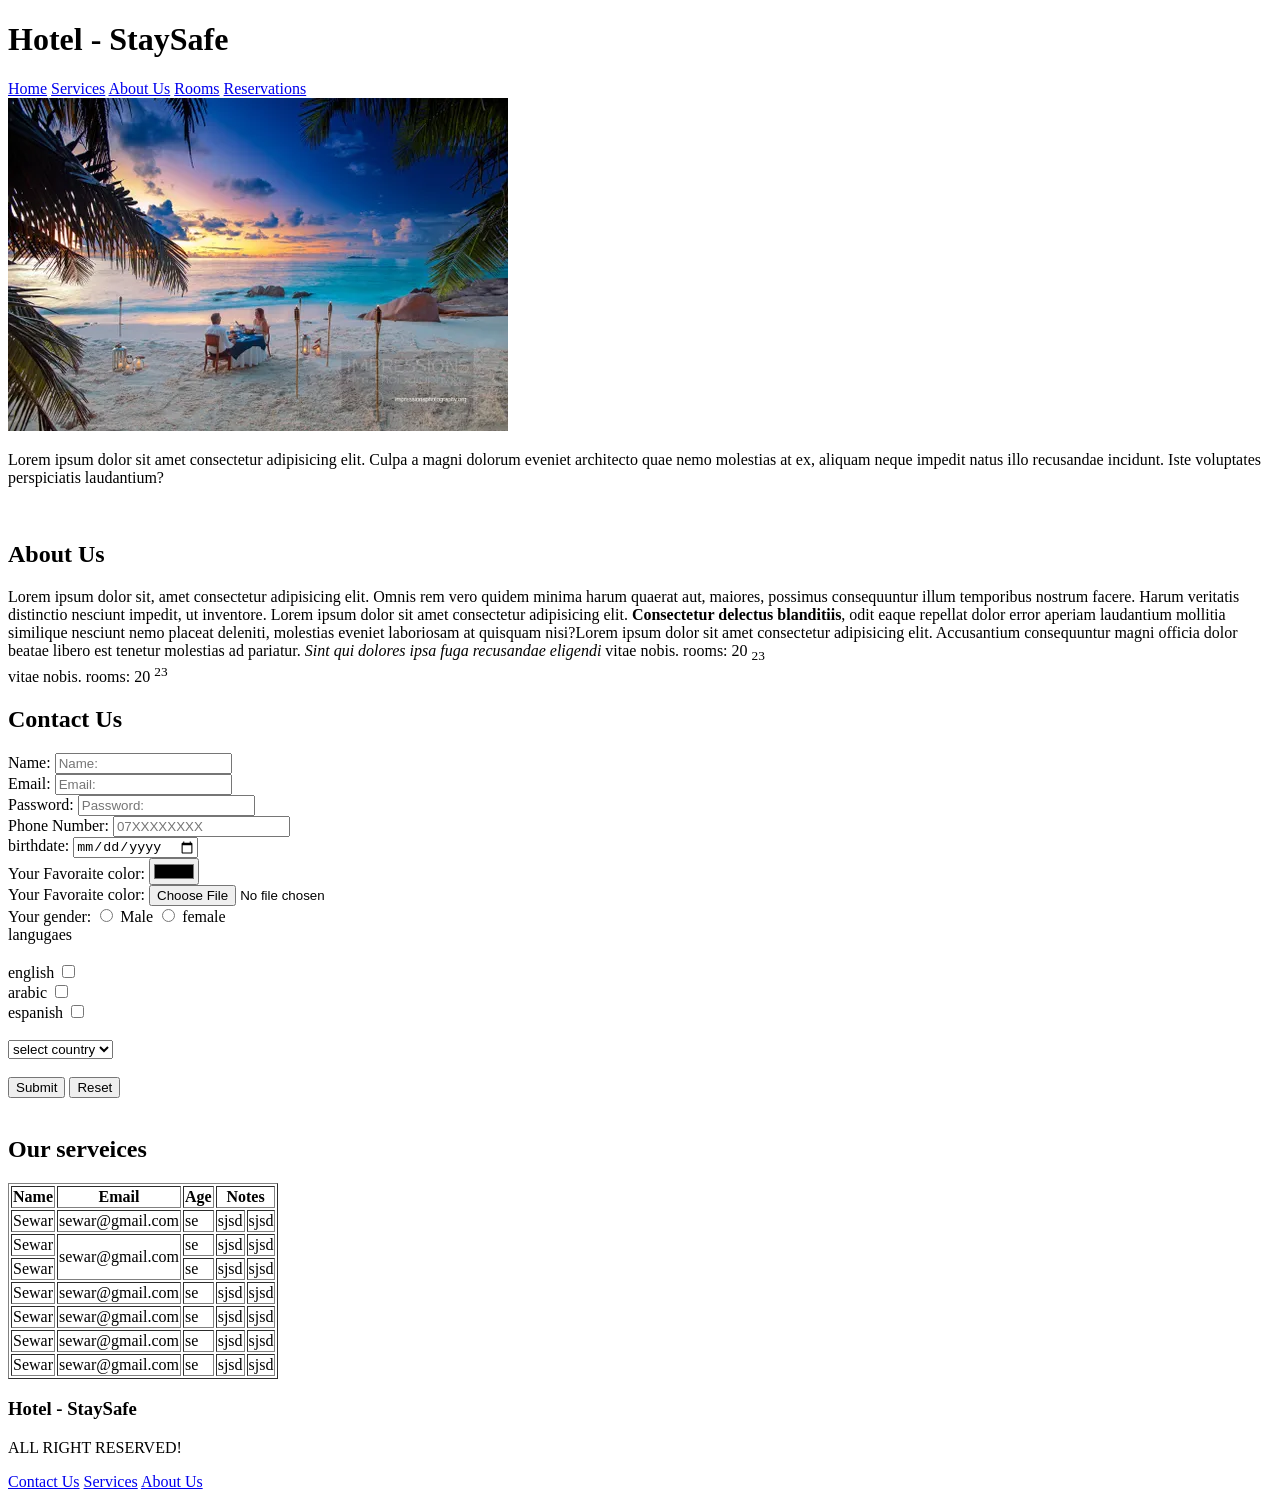
==== html/index.html @ 165a1b01 "Merge branch 'table' of https://github.com/Sewar77/WebFoundation2-Hotel" ====
<!-- open tag =>  -->
<!DOCTYPE html>
<!-- html 5 -->
<html lang="en">
  <head>
    <meta charset="UTF-8" />
    <meta name="viewport" content="width=device-width, initial-scale=1.0" />
    <meta name="author" content="sewar" />
    <meta name="descripiton" content="this is hotel" />
    <title>Hotel - StaySafe</title>
  </head>
  <body>
    <header>
      <h1>Hotel - StaySafe</h1>
      <div>
        <a href="#">Home</a>
        <a href="#">Services</a>
        <a href="#">About Us</a>
        <a href="#">Rooms</a>
        <a href="#">Reservations</a>
      </div>
    </header>
    <main>
      <section>
        <img src="../public/hero.jpg" alt="hero section" />
        <p>
          Lorem ipsum dolor sit amet consectetur adipisicing elit. Culpa a magni
          dolorum eveniet architecto quae nemo molestias at ex, aliquam neque
          impedit natus illo recusandae incidunt. Iste voluptates perspiciatis
          laudantium?
        </p>
        <br />
      </section>
      <section>
        <h1>About Us</h1>
        <p>
          Lorem ipsum dolor sit, amet consectetur adipisicing elit. Omnis rem
          vero quidem minima harum quaerat aut, maiores, possimus consequuntur
          illum temporibus nostrum facere. Harum veritatis distinctio nesciunt
          impedit, ut inventore. Lorem ipsum dolor sit amet consectetur
          adipisicing elit.<strong> Consectetur delectus blanditiis</strong>,
          odit eaque repellat dolor error aperiam laudantium mollitia similique
          nesciunt nemo placeat deleniti, molestias eveniet laboriosam at
          quisquam nisi?Lorem ipsum dolor sit amet consectetur adipisicing elit.
          Accusantium consequuntur magni officia dolor beatae libero est tenetur
          molestias ad pariatur.
          <em> Sint qui dolores ipsa fuga recusandae eligendi</em>
          vitae nobis. rooms: 20 <sub>23</sub> <br />
          vitae nobis. rooms: 20
          <sup>23</sup>
        </p>
      </section>
      <section>
        <h1>Contact Us</h1>
        <form>
          <label for="name">Name: </label>
          <input type="text" placeholder="Name:" id="name" />
          <br />
          <label for="email">Email: </label>
          <input type="email" placeholder="Email:" id="email" />
          <br />
          <label for="password">Password: </label>
          <input type="password" placeholder="Password:" id="password" />
          <br />
          <label for="phonenumber">Phone Number: </label>
          <input type="tel" placeholder="07XXXXXXXX" id="phonenumber" />
          <br />
          <label for="birthdate">birthdate: </label>
          <input type="date" id="birthdate" />
          <br />
          <label for="color">Your Favoraite color: </label>
          <input type="color" id="color" />
          <br />
          <label for="file">Your Favoraite color: </label>
          <input type="file" id="file" />
          <br />
          <label for="gender">Your gender: </label>
          <input type="radio" name="gender" id="male" value="male" />
          <label for="male">Male</label>
          <input type="radio" name="gender" id="female" value="female" />
          <label for="female">female</label>
          <br />
          <label for="languages">langugaes</label>
          <br />
          <br />
          <label for="english">english</label>
          <input id="english" name="langugaes" type="checkbox" />
          <br />
          <label for="arabic">arabic</label>
          <input id="arabic" name="langugaes" type="checkbox" />
          <br />
          <label for="espanish">espanish</label>
          <input id="espanish" name="langugaes" type="checkbox" />
          <br />
          <br />
          <select name="country" id="country">
            Country:
            <option selected value="">select country</option>
            <option value="jordan">Jordan</option>
            <option value="jordan">Lebanon</option>
            <option value="jordan">Egypt</option>
            <option value="jordan">Qatar</option>
            <option value="jordan">Palastine</option>
          </select>
          <br />
          <br />
          <button type="submit">Submit</button>
          <button type="reset">Reset</button>
        </form>
      </section>
      <br />
      <section>
        <h1>Our serveices</h1>
        <table border="1">
          <thead>
            <tr>
              <th>Name</th>
              <th>Email</th>
              <th>Age</th>
              <th colspan="2">Notes</th>
            </tr>
          </thead>
          <tbody>
            <tr>
              <td>Sewar</td>
              <td>sewar@gmail.com</td>
              <td>se</td>
              <td>sjsd</td>
              <td>sjsd</td>
            </tr>
            <tr>
              <td>Sewar</td>
              <td rowspan="2">sewar@gmail.com</td>
              <td>se</td>
              <td>sjsd</td>
              <td>sjsd</td>
            </tr>
            <tr>
              <td>Sewar</td>
              <!-- <td>sewar@gmail.com</td> -->
              <td>se</td>
              <td>sjsd</td>
              <td>sjsd</td>
            </tr>
            <tr>
              <td>Sewar</td>
              <td>sewar@gmail.com</td>
              <td>se</td>
              <td>sjsd</td>
              <td>sjsd</td>
            </tr>
            <tr>
              <td>Sewar</td>
              <td>sewar@gmail.com</td>
              <td>se</td>
              <td>sjsd</td>
              <td>sjsd</td>
            </tr>
            <tr>
              <td>Sewar</td>
              <td>sewar@gmail.com</td>
              <td>se</td>
              <td>sjsd</td>
              <td>sjsd</td>
            </tr>
            <tr>
              <td>Sewar</td>
              <td>sewar@gmail.com</td>
              <td>se</td>
              <td>sjsd</td>
              <td>sjsd</td>
            </tr>
          </tbody>
        </table>
      </section>
    </main>
    <footer>
      <h3>Hotel - StaySafe</h3>
      <p>ALL RIGHT RESERVED!</p>
      <div>
        <a href="#">Contact Us</a>
        <a href="#">Services</a>
        <a href="#">About Us</a>
      </div>
    </footer>
  </body>
</html>
<!-- close tag =>  -->

<!-- <open></close> -->
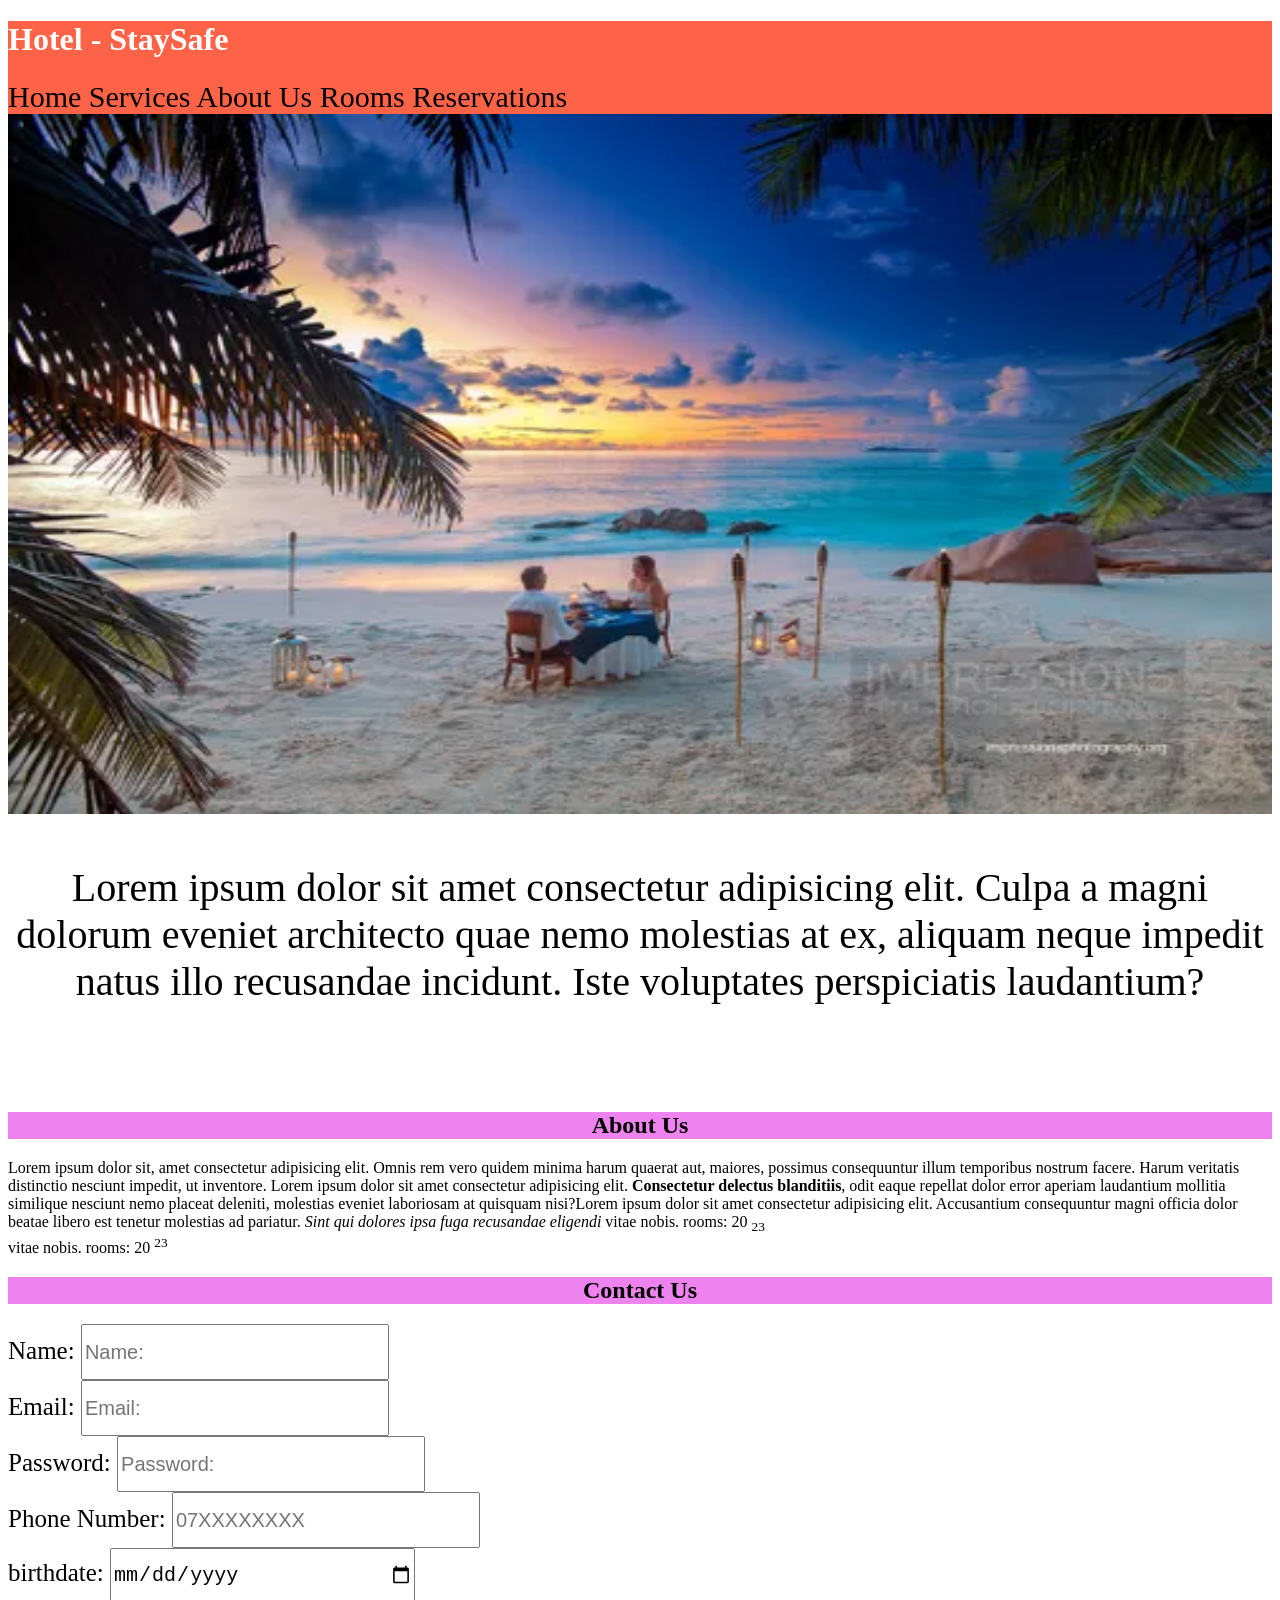
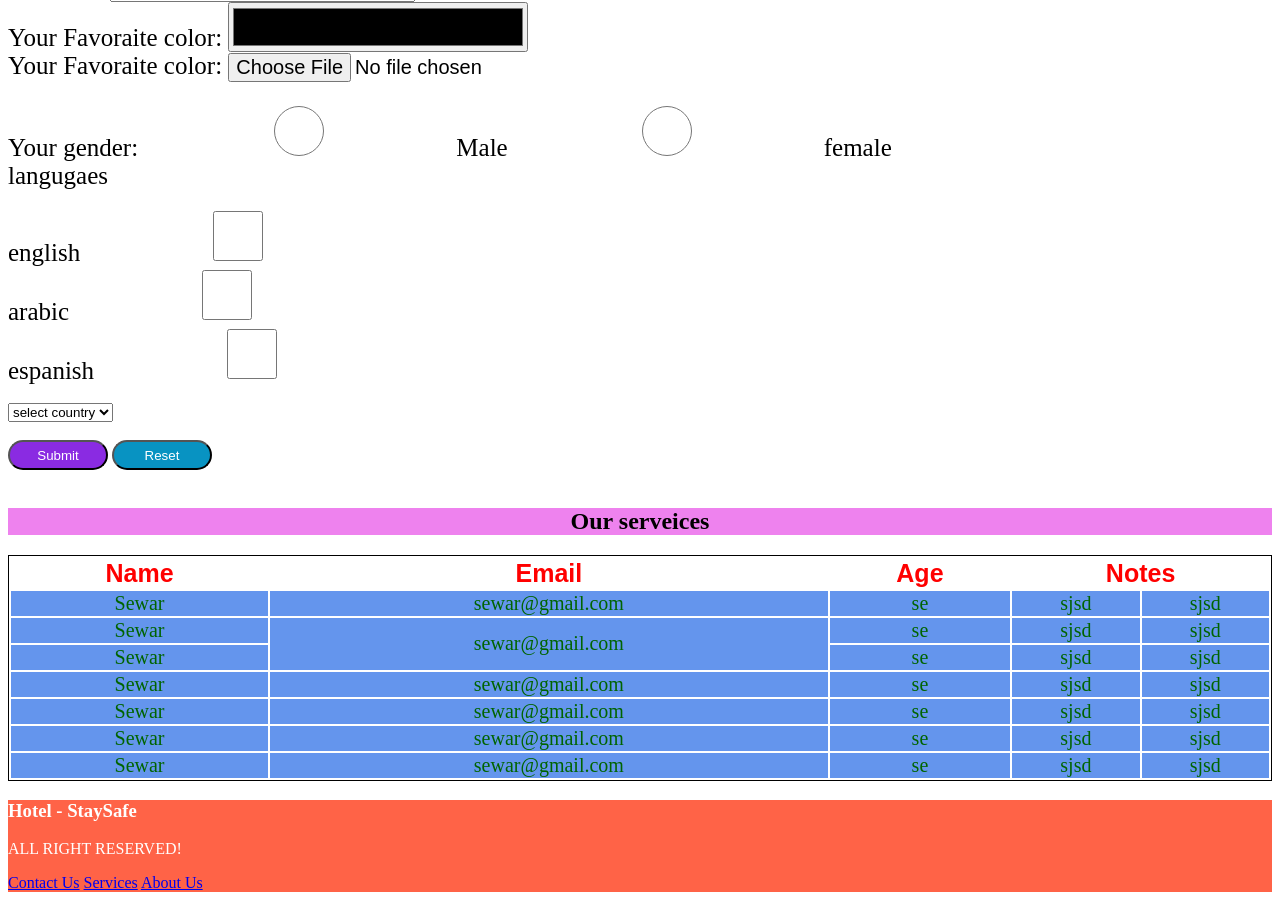
==== commit a7bf988c: "feat: update index.html with improved styling and add about, services, and rooms pages" ====
--- a/html/index.html
+++ b/html/index.html
@@ -10,19 +10,30 @@
     <title>Hotel - StaySafe</title>
   </head>
   <body>
-    <header>
+    <header style="background-color: tomato; color: white">
       <h1>Hotel - StaySafe</h1>
-      <div>
-        <a href="#">Home</a>
-        <a href="#">Services</a>
-        <a href="#">About Us</a>
-        <a href="#">Rooms</a>
-        <a href="#">Reservations</a>
-      </div>
+      <nav style="width: 100%; font-size: 30px">
+        <a style="text-decoration: none; color: black" href="#">Home</a>
+        <a style="text-decoration: none; color: black" href="services.html"
+          >Services</a
+        >
+        <a style="text-decoration: none; color: black" href="about.html"
+          >About Us</a
+        >
+        <a style="text-decoration: none; color: black" href="rooms.html"
+          >Rooms</a
+        >
+        <a style="text-decoration: none; color: black" href="#">Reservations</a>
+      </nav>
     </header>
     <main>
-      <section>
-        <img src="../public/hero.jpg" alt="hero section" />
+      <section style="text-align: center; font-size: 40px">
+        <img
+          width="100%"
+          height="700px"
+          src="../public/hero.jpg"
+          alt="hero section"
+        />
         <p>
           Lorem ipsum dolor sit amet consectetur adipisicing elit. Culpa a magni
           dolorum eveniet architecto quae nemo molestias at ex, aliquam neque
@@ -32,7 +43,7 @@
         <br />
       </section>
       <section>
-        <h1>About Us</h1>
+        <h1 style="text-align: center; background-color: violet">About Us</h1>
         <p>
           Lorem ipsum dolor sit, amet consectetur adipisicing elit. Omnis rem
           vero quidem minima harum quaerat aut, maiores, possimus consequuntur
@@ -51,46 +62,111 @@
         </p>
       </section>
       <section>
-        <h1>Contact Us</h1>
-        <form>
-          <label for="name">Name: </label>
-          <input type="text" placeholder="Name:" id="name" />
-          <br />
-          <label for="email">Email: </label>
-          <input type="email" placeholder="Email:" id="email" />
-          <br />
-          <label for="password">Password: </label>
-          <input type="password" placeholder="Password:" id="password" />
-          <br />
-          <label for="phonenumber">Phone Number: </label>
-          <input type="tel" placeholder="07XXXXXXXX" id="phonenumber" />
-          <br />
-          <label for="birthdate">birthdate: </label>
-          <input type="date" id="birthdate" />
-          <br />
-          <label for="color">Your Favoraite color: </label>
-          <input type="color" id="color" />
-          <br />
-          <label for="file">Your Favoraite color: </label>
-          <input type="file" id="file" />
-          <br />
-          <label for="gender">Your gender: </label>
-          <input type="radio" name="gender" id="male" value="male" />
-          <label for="male">Male</label>
-          <input type="radio" name="gender" id="female" value="female" />
-          <label for="female">female</label>
-          <br />
-          <label for="languages">langugaes</label>
-          <br />
-          <br />
-          <label for="english">english</label>
-          <input id="english" name="langugaes" type="checkbox" />
-          <br />
-          <label for="arabic">arabic</label>
-          <input id="arabic" name="langugaes" type="checkbox" />
-          <br />
-          <label for="espanish">espanish</label>
-          <input id="espanish" name="langugaes" type="checkbox" />
+        <h1 style="text-align: center; background-color: violet">Contact Us</h1>
+        <form style="width: 100%; height: fit-content">
+          <label style="font-size: 25px" for="name">Name: </label>
+          <input
+            style="width: 300px; height: 50px; font-size: 20px"
+            type="text"
+            placeholder="Name:"
+            id="name"
+          />
+          <br />
+          <label style="font-size: 25px" for="email">Email: </label>
+          <input
+            style="width: 300px; height: 50px; font-size: 20px"
+            type="email"
+            placeholder="Email:"
+            id="email"
+          />
+          <br />
+          <label style="font-size: 25px" for="password">Password: </label>
+          <input
+            style="width: 300px; height: 50px; font-size: 20px"
+            type="password"
+            placeholder="Password:"
+            id="password"
+          />
+          <br />
+          <label style="font-size: 25px" for="phonenumber"
+            >Phone Number:
+          </label>
+          <input
+            style="width: 300px; height: 50px; font-size: 20px"
+            type="tel"
+            placeholder="07XXXXXXXX"
+            id="phonenumber"
+          />
+          <br />
+          <label style="font-size: 25px" for="birthdate">birthdate: </label>
+          <input
+            style="width: 300px; height: 50px; font-size: 20px"
+            type="date"
+            id="birthdate"
+          />
+          <br />
+          <label style="font-size: 25px" for="color"
+            >Your Favoraite color:
+          </label>
+          <input
+            style="width: 300px; height: 50px; font-size: 20px"
+            type="color"
+            id="color"
+          />
+          <br />
+          <label style="font-size: 25px" for="file"
+            >Your Favoraite color:
+          </label>
+          <input
+            style="width: 300px; height: 50px; font-size: 20px"
+            type="file"
+            id="file"
+          />
+          <br />
+          <label style="font-size: 25px" for="gender">Your gender: </label>
+          <input
+            style="width: 300px; height: 50px; font-size: 20px"
+            type="radio"
+            name="gender"
+            id="male"
+            value="male"
+          />
+          <label style="font-size: 25px" for="male">Male</label>
+          <input
+            style="width: 300px; height: 50px; font-size: 20px"
+            type="radio"
+            name="gender"
+            id="female"
+            value="female"
+          />
+          <label style="font-size: 25px" for="female">female</label>
+          <br />
+          <label style="font-size: 25px" for="languages">langugaes</label>
+          <br />
+          <br />
+          <label style="font-size: 25px" for="english">english</label>
+          <input
+            style="width: 300px; height: 50px; font-size: 20px"
+            id="english"
+            name="langugaes"
+            type="checkbox"
+          />
+          <br />
+          <label style="font-size: 25px" for="arabic">arabic</label>
+          <input
+            style="width: 300px; height: 50px; font-size: 20px"
+            id="arabic"
+            name="langugaes"
+            type="checkbox"
+          />
+          <br />
+          <label style="font-size: 25px" for="espanish">espanish</label>
+          <input
+            style="width: 300px; height: 50px; font-size: 20px"
+            id="espanish"
+            name="langugaes"
+            type="checkbox"
+          />
           <br />
           <br />
           <select name="country" id="country">
@@ -104,15 +180,48 @@
           </select>
           <br />
           <br />
-          <button type="submit">Submit</button>
-          <button type="reset">Reset</button>
+          <button
+            style="
+              width: 100px;
+              height: 30px;
+              background-color: blueviolet;
+              color: white;
+              border-radius: 30px;
+            "
+            type="submit"
+          >
+            Submit
+          </button>
+          <button
+            style="
+              width: 100px;
+              height: 30px;
+              background-color: rgb(8, 147, 194);
+              color: white;
+              border-radius: 30px;
+            "
+            type="reset"
+          >
+            Reset
+          </button>
         </form>
       </section>
       <br />
       <section>
-        <h1>Our serveices</h1>
-        <table border="1">
-          <thead>
+        <h1 style="text-align: center; background-color: violet">
+          Our serveices
+        </h1>
+        <table style="width: 100%; border: 1px solid black">
+          <thead
+            style="
+              border: 1px solid black;
+              color: red;
+              font-size: 25px;
+              font-family: 'Trebuchet MS', 'Lucida Sans Unicode',
+                'Lucida Grande', 'Lucida Sans', Arial, sans-serif;
+              font-weight: bolder;
+            "
+          >
             <tr>
               <th>Name</th>
               <th>Email</th>
@@ -120,7 +229,15 @@
               <th colspan="2">Notes</th>
             </tr>
           </thead>
-          <tbody>
+          <tbody
+            style="
+              text-align: center;
+              color: darkgreen;
+              font-size: 20px;
+              background-color: cornflowerblue;
+              border: 1px solid brown;
+            "
+          >
             <tr>
               <td>Sewar</td>
               <td>sewar@gmail.com</td>
@@ -174,7 +291,7 @@
         </table>
       </section>
     </main>
-    <footer>
+    <footer style="background-color: tomato; color: white">
       <h3>Hotel - StaySafe</h3>
       <p>ALL RIGHT RESERVED!</p>
       <div>
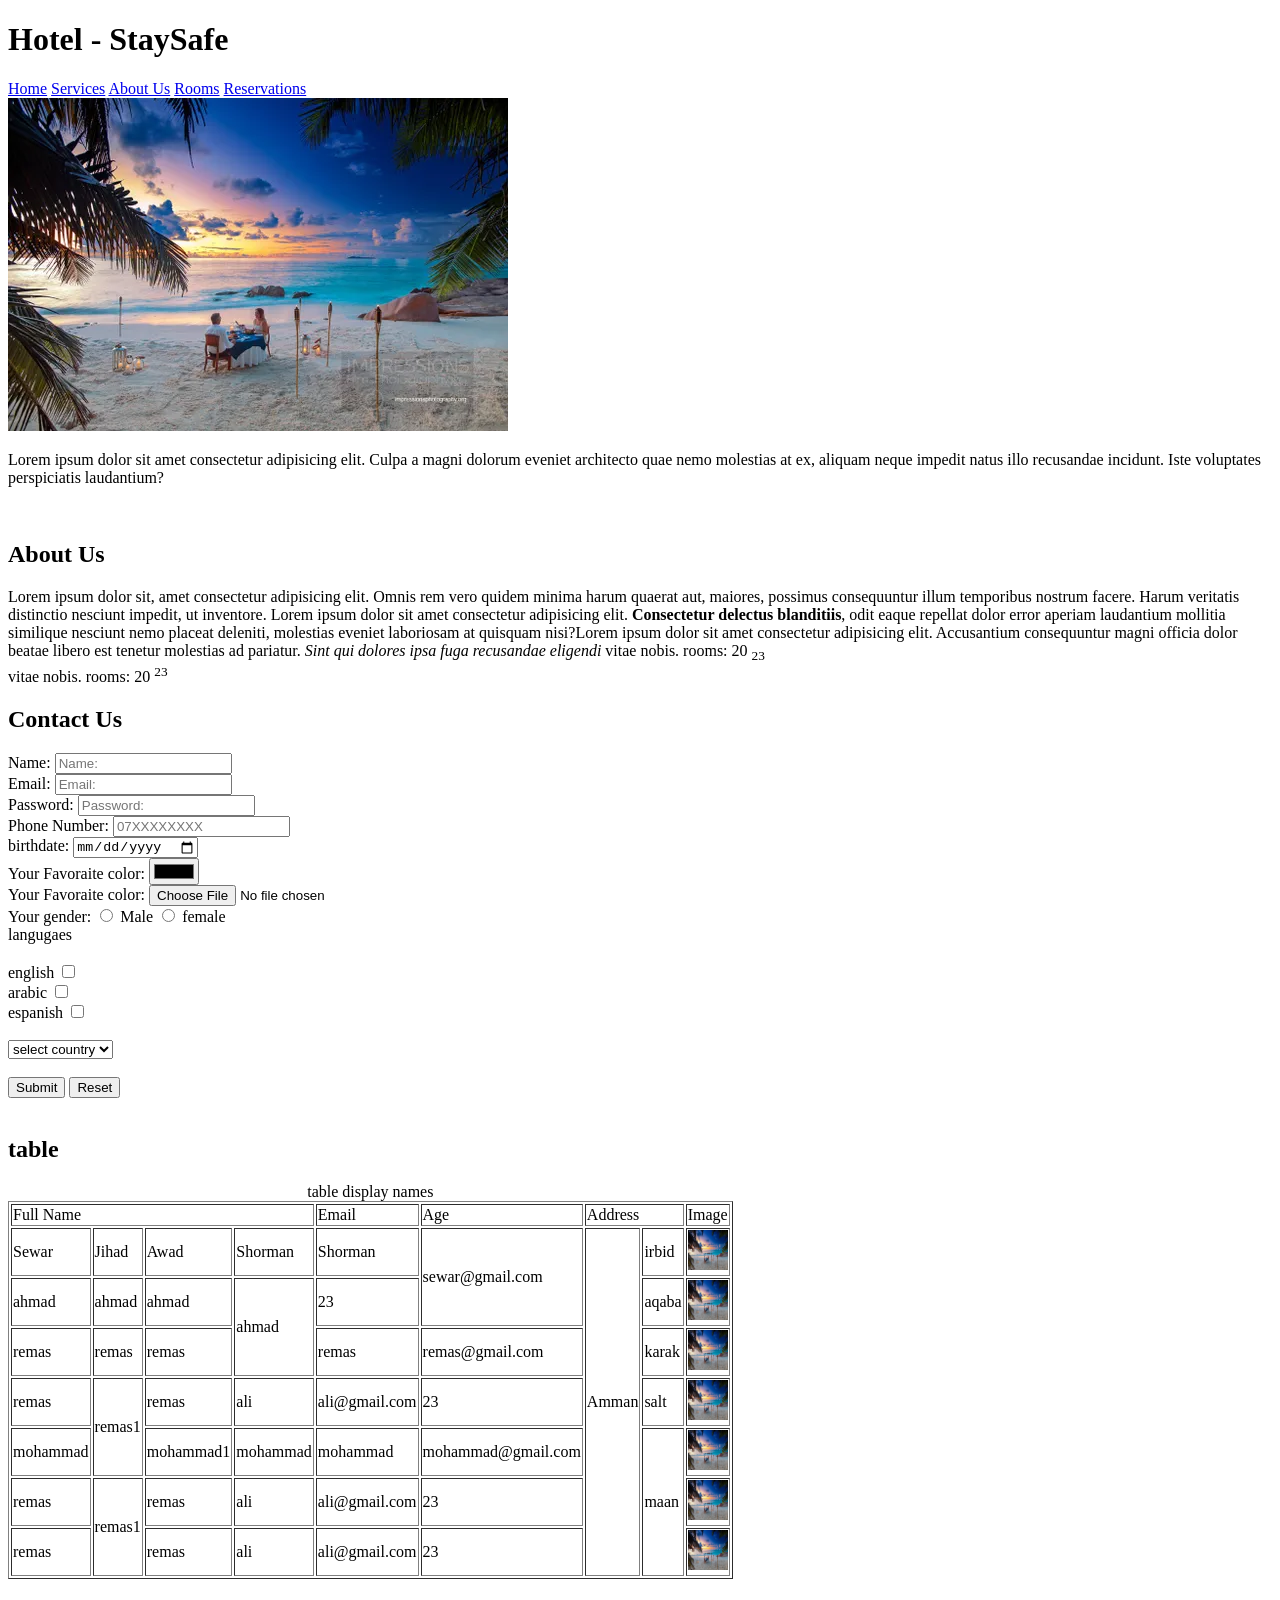
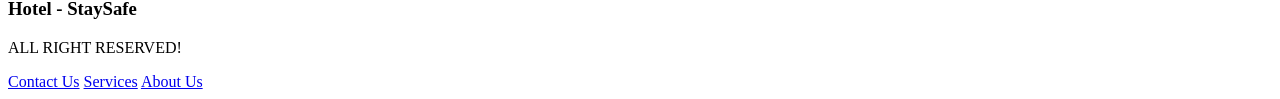
==== commit 06a92465: "create table and row span and column span" ====
--- a/html/index.html
+++ b/html/index.html
@@ -10,30 +10,19 @@
     <title>Hotel - StaySafe</title>
   </head>
   <body>
-    <header style="background-color: tomato; color: white">
+    <header>
       <h1>Hotel - StaySafe</h1>
-      <nav style="width: 100%; font-size: 30px">
-        <a style="text-decoration: none; color: black" href="#">Home</a>
-        <a style="text-decoration: none; color: black" href="services.html"
-          >Services</a
-        >
-        <a style="text-decoration: none; color: black" href="about.html"
-          >About Us</a
-        >
-        <a style="text-decoration: none; color: black" href="rooms.html"
-          >Rooms</a
-        >
-        <a style="text-decoration: none; color: black" href="#">Reservations</a>
-      </nav>
+      <div>
+        <a href="#">Home</a>
+        <a href="#">Services</a>
+        <a href="#">About Us</a>
+        <a href="#">Rooms</a>
+        <a href="#">Reservations</a>
+      </div>
     </header>
     <main>
-      <section style="text-align: center; font-size: 40px">
-        <img
-          width="100%"
-          height="700px"
-          src="../public/hero.jpg"
-          alt="hero section"
-        />
+      <section>
+        <img src="../public/hero.jpg" alt="hero section" />
         <p>
           Lorem ipsum dolor sit amet consectetur adipisicing elit. Culpa a magni
           dolorum eveniet architecto quae nemo molestias at ex, aliquam neque
@@ -43,7 +32,7 @@
         <br />
       </section>
       <section>
-        <h1 style="text-align: center; background-color: violet">About Us</h1>
+        <h1>About Us</h1>
         <p>
           Lorem ipsum dolor sit, amet consectetur adipisicing elit. Omnis rem
           vero quidem minima harum quaerat aut, maiores, possimus consequuntur
@@ -62,111 +51,46 @@
         </p>
       </section>
       <section>
-        <h1 style="text-align: center; background-color: violet">Contact Us</h1>
-        <form style="width: 100%; height: fit-content">
-          <label style="font-size: 25px" for="name">Name: </label>
-          <input
-            style="width: 300px; height: 50px; font-size: 20px"
-            type="text"
-            placeholder="Name:"
-            id="name"
-          />
-          <br />
-          <label style="font-size: 25px" for="email">Email: </label>
-          <input
-            style="width: 300px; height: 50px; font-size: 20px"
-            type="email"
-            placeholder="Email:"
-            id="email"
-          />
-          <br />
-          <label style="font-size: 25px" for="password">Password: </label>
-          <input
-            style="width: 300px; height: 50px; font-size: 20px"
-            type="password"
-            placeholder="Password:"
-            id="password"
-          />
-          <br />
-          <label style="font-size: 25px" for="phonenumber"
-            >Phone Number:
-          </label>
-          <input
-            style="width: 300px; height: 50px; font-size: 20px"
-            type="tel"
-            placeholder="07XXXXXXXX"
-            id="phonenumber"
-          />
-          <br />
-          <label style="font-size: 25px" for="birthdate">birthdate: </label>
-          <input
-            style="width: 300px; height: 50px; font-size: 20px"
-            type="date"
-            id="birthdate"
-          />
-          <br />
-          <label style="font-size: 25px" for="color"
-            >Your Favoraite color:
-          </label>
-          <input
-            style="width: 300px; height: 50px; font-size: 20px"
-            type="color"
-            id="color"
-          />
-          <br />
-          <label style="font-size: 25px" for="file"
-            >Your Favoraite color:
-          </label>
-          <input
-            style="width: 300px; height: 50px; font-size: 20px"
-            type="file"
-            id="file"
-          />
-          <br />
-          <label style="font-size: 25px" for="gender">Your gender: </label>
-          <input
-            style="width: 300px; height: 50px; font-size: 20px"
-            type="radio"
-            name="gender"
-            id="male"
-            value="male"
-          />
-          <label style="font-size: 25px" for="male">Male</label>
-          <input
-            style="width: 300px; height: 50px; font-size: 20px"
-            type="radio"
-            name="gender"
-            id="female"
-            value="female"
-          />
-          <label style="font-size: 25px" for="female">female</label>
-          <br />
-          <label style="font-size: 25px" for="languages">langugaes</label>
-          <br />
-          <br />
-          <label style="font-size: 25px" for="english">english</label>
-          <input
-            style="width: 300px; height: 50px; font-size: 20px"
-            id="english"
-            name="langugaes"
-            type="checkbox"
-          />
-          <br />
-          <label style="font-size: 25px" for="arabic">arabic</label>
-          <input
-            style="width: 300px; height: 50px; font-size: 20px"
-            id="arabic"
-            name="langugaes"
-            type="checkbox"
-          />
-          <br />
-          <label style="font-size: 25px" for="espanish">espanish</label>
-          <input
-            style="width: 300px; height: 50px; font-size: 20px"
-            id="espanish"
-            name="langugaes"
-            type="checkbox"
-          />
+        <h1>Contact Us</h1>
+        <form>
+          <label for="name">Name: </label>
+          <input type="text" placeholder="Name:" id="name" />
+          <br />
+          <label for="email">Email: </label>
+          <input type="email" placeholder="Email:" id="email" />
+          <br />
+          <label for="password">Password: </label>
+          <input type="password" placeholder="Password:" id="password" />
+          <br />
+          <label for="phonenumber">Phone Number: </label>
+          <input type="tel" placeholder="07XXXXXXXX" id="phonenumber" />
+          <br />
+          <label for="birthdate">birthdate: </label>
+          <input type="date" id="birthdate" />
+          <br />
+          <label for="color">Your Favoraite color: </label>
+          <input type="color" id="color" />
+          <br />
+          <label for="file">Your Favoraite color: </label>
+          <input type="file" id="file" />
+          <br />
+          <label for="gender">Your gender: </label>
+          <input type="radio" name="gender" id="male" value="male" />
+          <label for="male">Male</label>
+          <input type="radio" name="gender" id="female" value="female" />
+          <label for="female">female</label>
+          <br />
+          <label for="languages">langugaes</label>
+          <br />
+          <br />
+          <label for="english">english</label>
+          <input id="english" name="langugaes" type="checkbox" />
+          <br />
+          <label for="arabic">arabic</label>
+          <input id="arabic" name="langugaes" type="checkbox" />
+          <br />
+          <label for="espanish">espanish</label>
+          <input id="espanish" name="langugaes" type="checkbox" />
           <br />
           <br />
           <select name="country" id="country">
@@ -180,118 +104,146 @@
           </select>
           <br />
           <br />
-          <button
-            style="
-              width: 100px;
-              height: 30px;
-              background-color: blueviolet;
-              color: white;
-              border-radius: 30px;
-            "
-            type="submit"
-          >
-            Submit
-          </button>
-          <button
-            style="
-              width: 100px;
-              height: 30px;
-              background-color: rgb(8, 147, 194);
-              color: white;
-              border-radius: 30px;
-            "
-            type="reset"
-          >
-            Reset
-          </button>
+          <button type="submit">Submit</button>
+          <button type="reset">Reset</button>
         </form>
       </section>
       <br />
       <section>
-        <h1 style="text-align: center; background-color: violet">
-          Our serveices
-        </h1>
-        <table style="width: 100%; border: 1px solid black">
-          <thead
-            style="
-              border: 1px solid black;
-              color: red;
-              font-size: 25px;
-              font-family: 'Trebuchet MS', 'Lucida Sans Unicode',
-                'Lucida Grande', 'Lucida Sans', Arial, sans-serif;
-              font-weight: bolder;
-            "
-          >
-            <tr>
-              <th>Name</th>
-              <th>Email</th>
-              <th>Age</th>
-              <th colspan="2">Notes</th>
+        <h1>table</h1>
+        <table border="1">
+          <caption>
+            table display names
+          </caption>
+          <thead>
+            <tr>
+              <td colspan="4">Full Name</td>
+              <td>Email</td>
+              <td>Age</td>
+              <td colspan="2">Address</td>
+              <td>Image</td>
             </tr>
           </thead>
-          <tbody
-            style="
-              text-align: center;
-              color: darkgreen;
-              font-size: 20px;
-              background-color: cornflowerblue;
-              border: 1px solid brown;
-            "
-          >
+          <tbody>
             <tr>
               <td>Sewar</td>
-              <td>sewar@gmail.com</td>
-              <td>se</td>
-              <td>sjsd</td>
-              <td>sjsd</td>
-            </tr>
-            <tr>
-              <td>Sewar</td>
+              <td>Jihad</td>
+              <td>Awad</td>
+              <td>Shorman</td>
+              <td>Shorman</td>
               <td rowspan="2">sewar@gmail.com</td>
-              <td>se</td>
-              <td>sjsd</td>
-              <td>sjsd</td>
-            </tr>
-            <tr>
-              <td>Sewar</td>
-              <!-- <td>sewar@gmail.com</td> -->
-              <td>se</td>
-              <td>sjsd</td>
-              <td>sjsd</td>
-            </tr>
-            <tr>
-              <td>Sewar</td>
-              <td>sewar@gmail.com</td>
-              <td>se</td>
-              <td>sjsd</td>
-              <td>sjsd</td>
-            </tr>
-            <tr>
-              <td>Sewar</td>
-              <td>sewar@gmail.com</td>
-              <td>se</td>
-              <td>sjsd</td>
-              <td>sjsd</td>
-            </tr>
-            <tr>
-              <td>Sewar</td>
-              <td>sewar@gmail.com</td>
-              <td>se</td>
-              <td>sjsd</td>
-              <td>sjsd</td>
-            </tr>
-            <tr>
-              <td>Sewar</td>
-              <td>sewar@gmail.com</td>
-              <td>se</td>
-              <td>sjsd</td>
-              <td>sjsd</td>
+              <td rowspan="7">Amman</td>
+              <td>irbid</td>
+              <td>
+                <img
+                  width="40px"
+                  height="40px"
+                  src="../public/hero.jpg"
+                  alt=""
+                />
+              </td>
+            </tr>
+            <tr>
+              <td>ahmad</td>
+              <td>ahmad</td>
+              <td>ahmad</td>
+              <td rowspan="2">ahmad</td>
+              <td>23</td>
+              <td>aqaba</td>
+              <td>
+                <img
+                  width="40px"
+                  height="40px"
+                  src="../public/hero.jpg"
+                  alt=""
+                />
+              </td>
+            </tr>
+            <tr>
+              <td>remas</td>
+              <td>remas</td>
+              <td>remas</td>
+              <td>remas</td>
+              <td>remas@gmail.com</td>
+              <td>karak</td>
+              <td>
+                <img
+                  width="40px"
+                  height="40px"
+                  src="../public/hero.jpg"
+                  alt=""
+                />
+              </td>
+            </tr>
+            <tr>
+              <td>remas</td>
+              <td rowspan="2">remas1</td>
+              <td>remas</td>
+              <td>ali</td>
+              <td>ali@gmail.com</td>
+              <td>23</td>
+              <td>salt</td>
+              <td>
+                <img
+                  width="40px"
+                  height="40px"
+                  src="../public/hero.jpg"
+                  alt=""
+                />
+              </td>
+            </tr>
+            <tr>
+              <td>mohammad</td>
+              <td>mohammad1</td>
+              <td>mohammad</td>
+              <td>mohammad</td>
+              <td>mohammad@gmail.com</td>
+              <td rowspan="3">maan</td>
+              <td>
+                <img
+                  width="40px"
+                  height="40px"
+                  src="../public/hero.jpg"
+                  alt=""
+                />
+              </td>
+            </tr>
+            <tr>
+              <td>remas</td>
+              <td rowspan="2">remas1</td>
+              <td>remas</td>
+              <td>ali</td>
+              <td>ali@gmail.com</td>
+              <td>23</td>
+              <td>
+                <img
+                  width="40px"
+                  height="40px"
+                  src="../public/hero.jpg"
+                  alt=""
+                />
+              </td>
+            </tr>
+            <tr>
+              <td>remas</td>
+              <td>remas</td>
+              <td>ali</td>
+              <td>ali@gmail.com</td>
+              <td>23</td>
+              <td>
+                <img
+                  width="40px"
+                  height="40px"
+                  src="../public/hero.jpg"
+                  alt=""
+                />
+              </td>
             </tr>
           </tbody>
         </table>
       </section>
     </main>
-    <footer style="background-color: tomato; color: white">
+    <footer>
       <h3>Hotel - StaySafe</h3>
       <p>ALL RIGHT RESERVED!</p>
       <div>
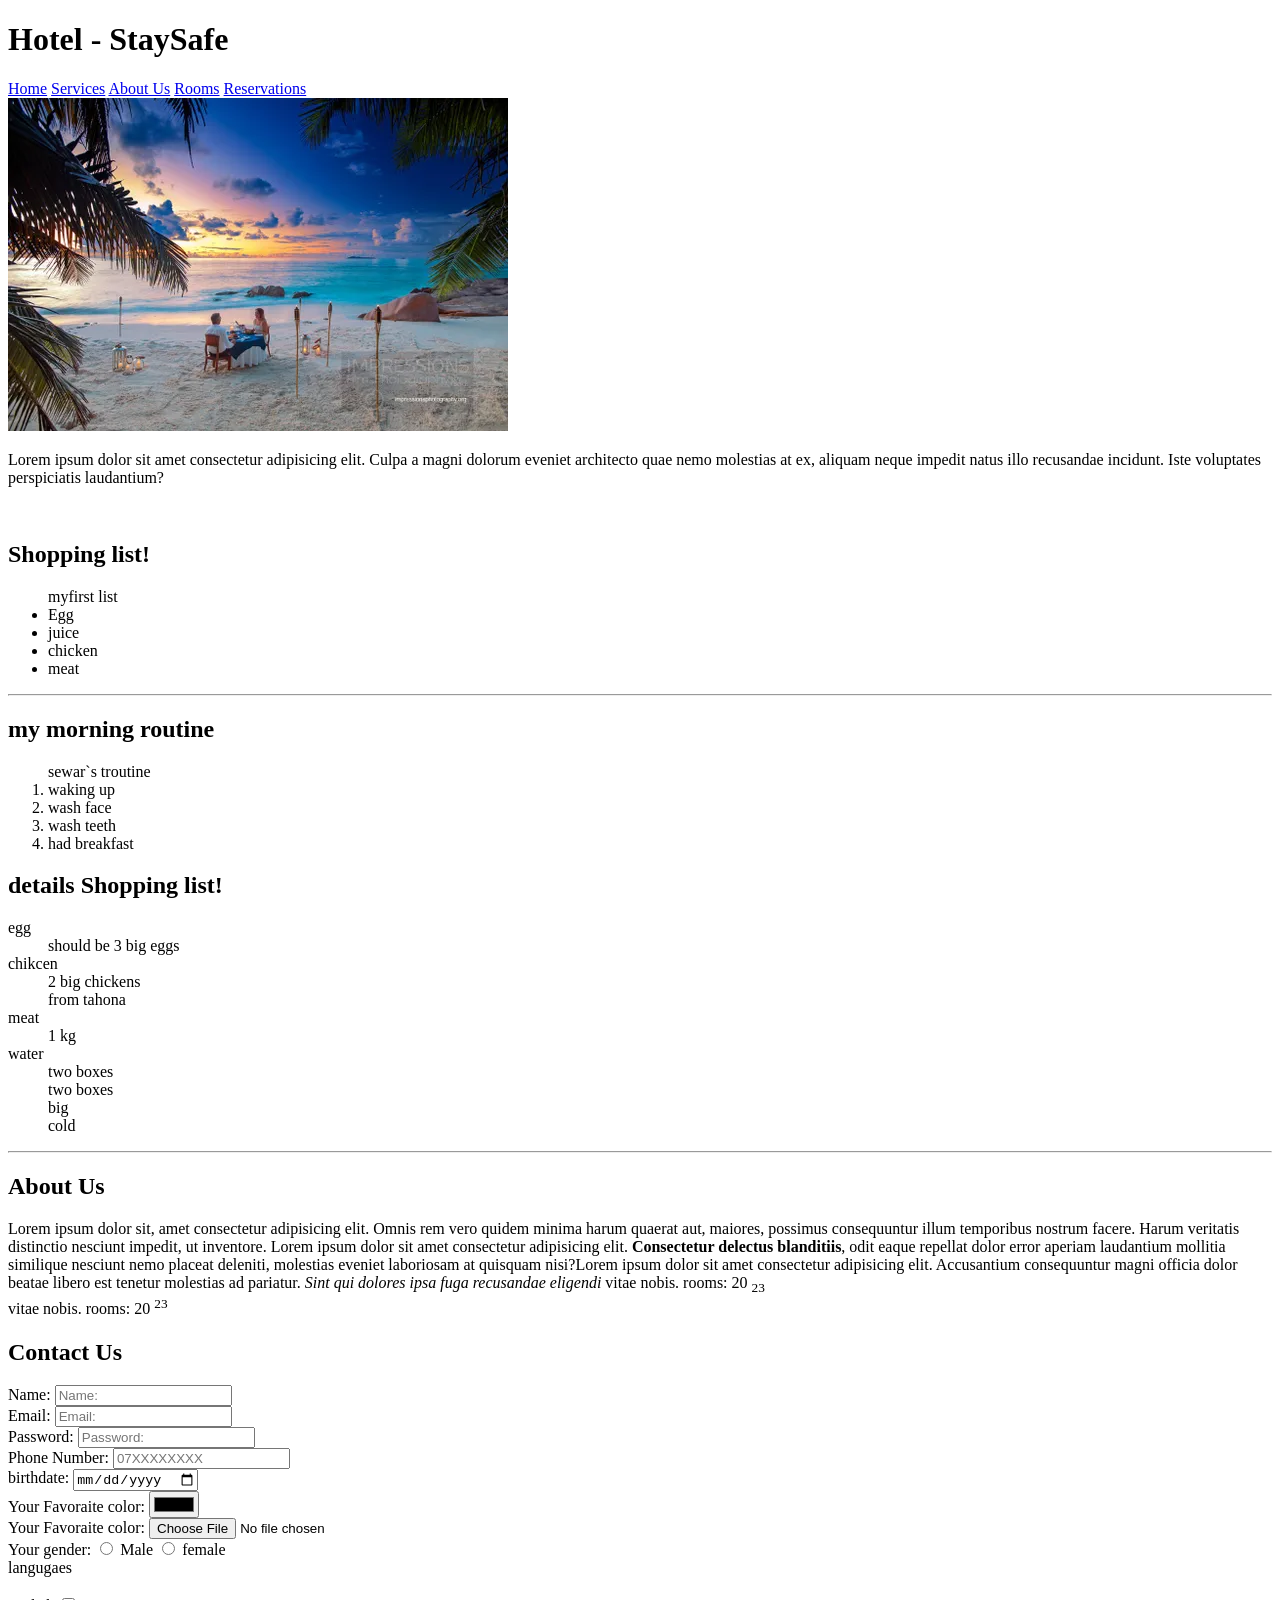
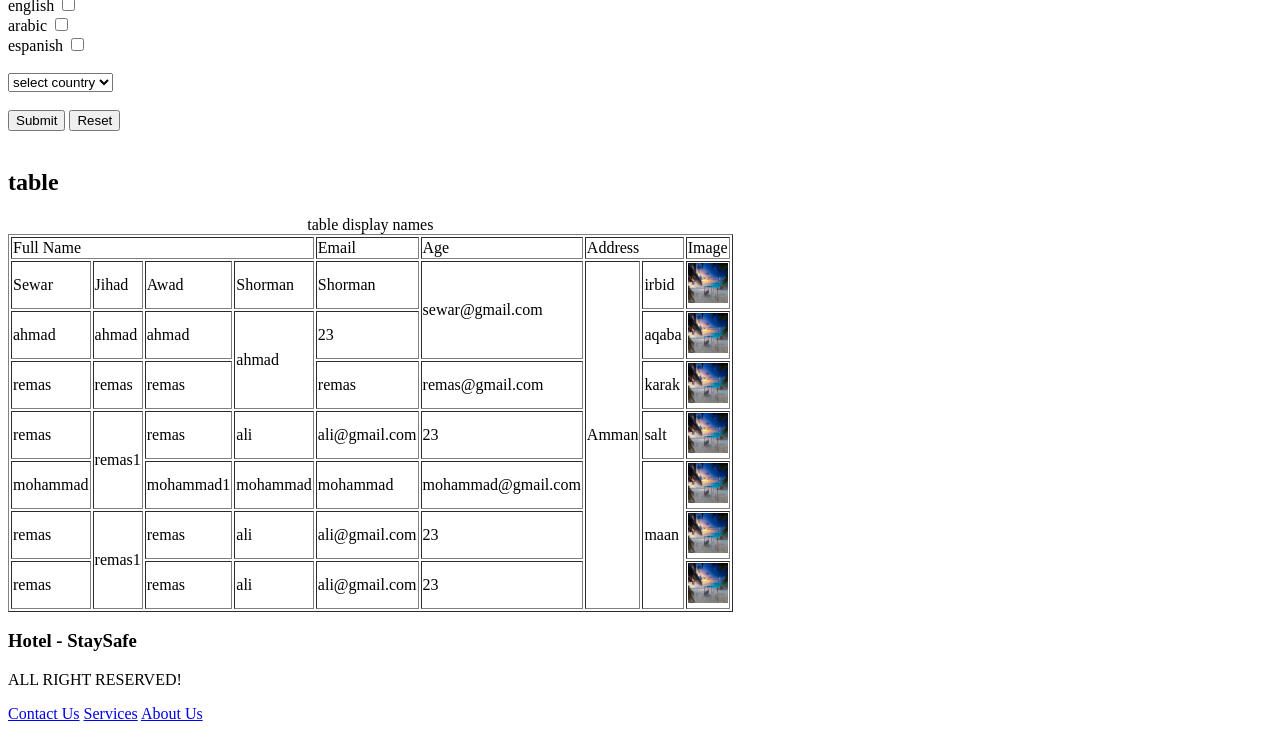
==== commit 82797aaf: "create three types of list" ====
--- a/html/index.html
+++ b/html/index.html
@@ -32,6 +32,45 @@
         <br />
       </section>
       <section>
+        <!-- two types of list! -->
+        <!-- unOrdered list -->
+        <!-- ordered list -->
+        <!-- detailes list -->
+        <h1>Shopping list!</h1>
+        <ul>
+          myfirst list
+          <li>Egg</li>
+          <li>juice</li>
+          <li>chicken</li>
+          <li>meat</li>
+        </ul>
+        <hr />
+        <h1>my morning routine</h1>
+        <ol>
+          sewar`s troutine
+          <li>waking up</li>
+          <li>wash face</li>
+          <li>wash teeth</li>
+          <li>had breakfast</li>
+        </ol>
+        <h1>details Shopping list!</h1>
+        <dl>
+          <dt>egg</dt>
+          <dd>should be 3 big eggs</dd>
+          <dt>chikcen</dt>
+          <dd>2 big chickens</dd>
+          <dd>from tahona</dd>
+          <dt>meat</dt>
+          <dd>1 kg</dd>
+          <dt>water</dt>
+          <dd>two boxes</dd>
+          <dd>two boxes</dd>
+          <dd>big</dd>
+          <dd>cold</dd>
+        </dl>
+        <hr />
+      </section>
+      <section>
         <h1>About Us</h1>
         <p>
           Lorem ipsum dolor sit, amet consectetur adipisicing elit. Omnis rem
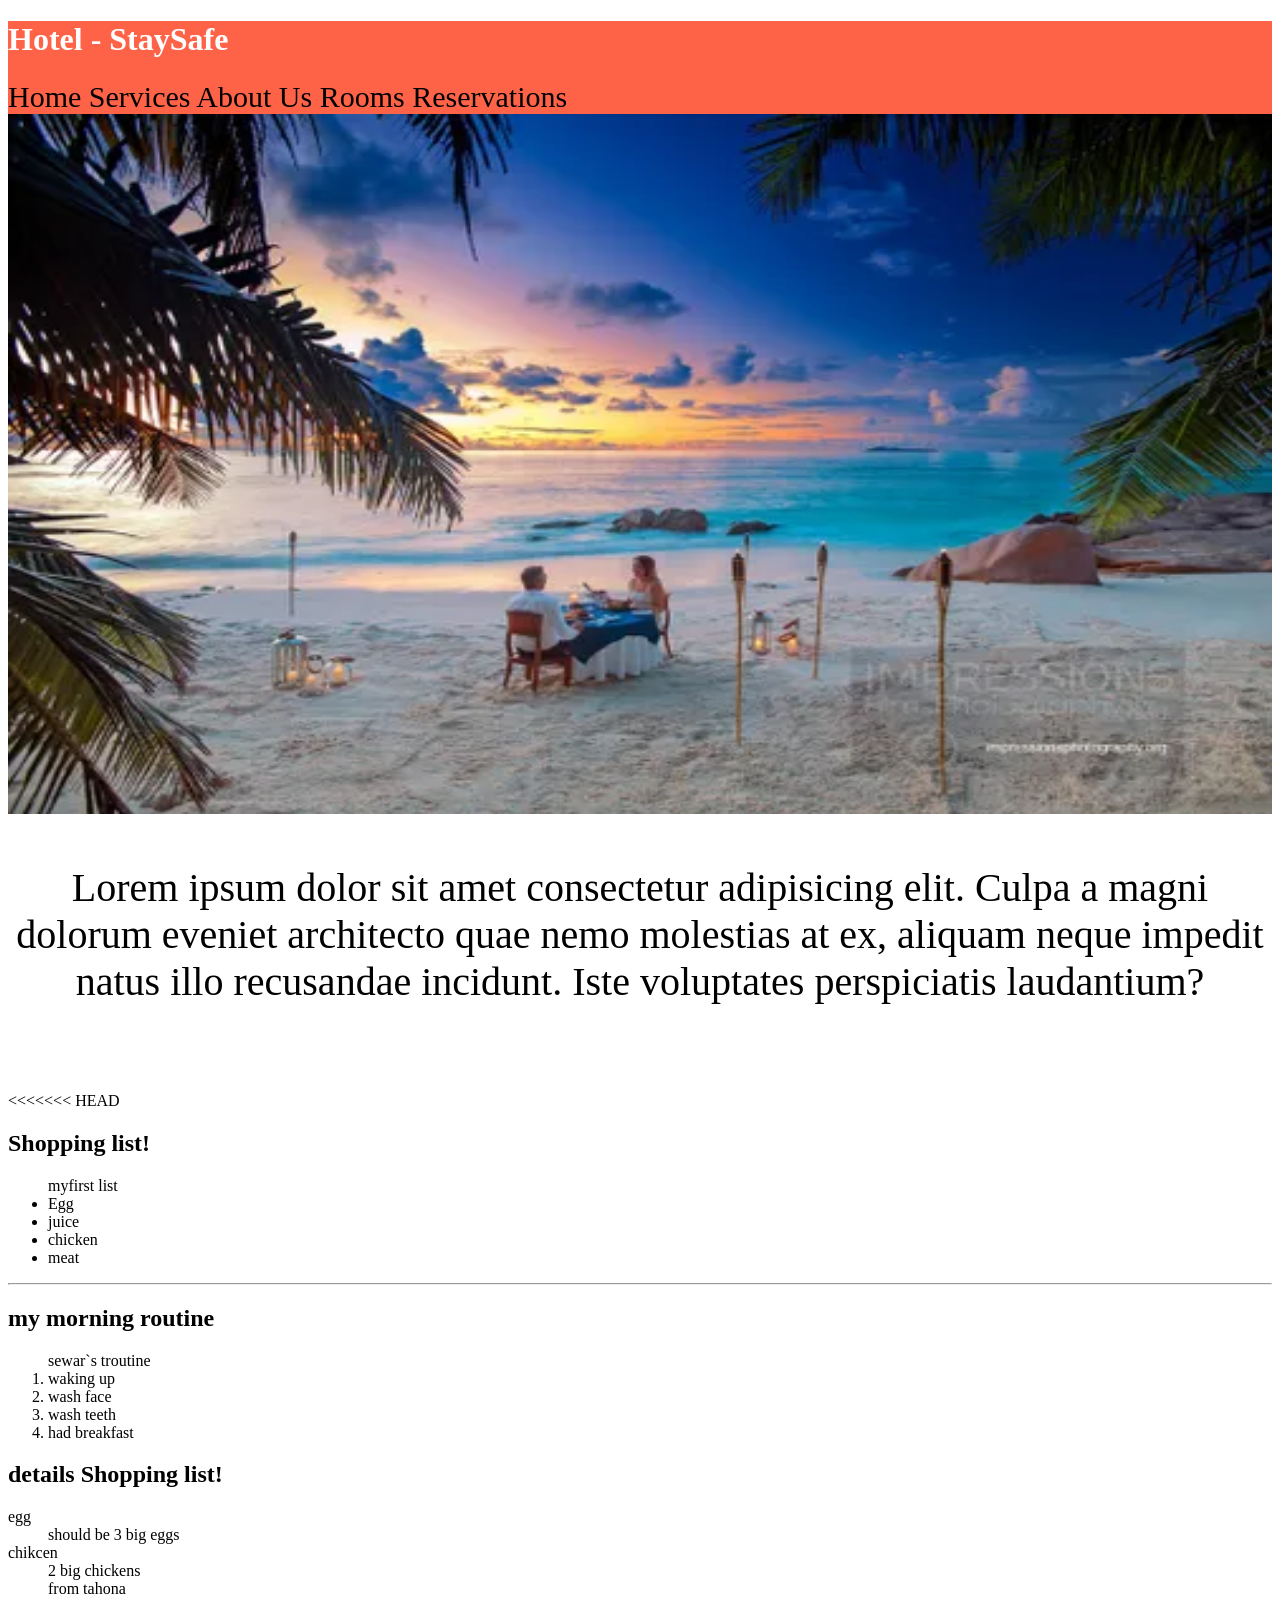
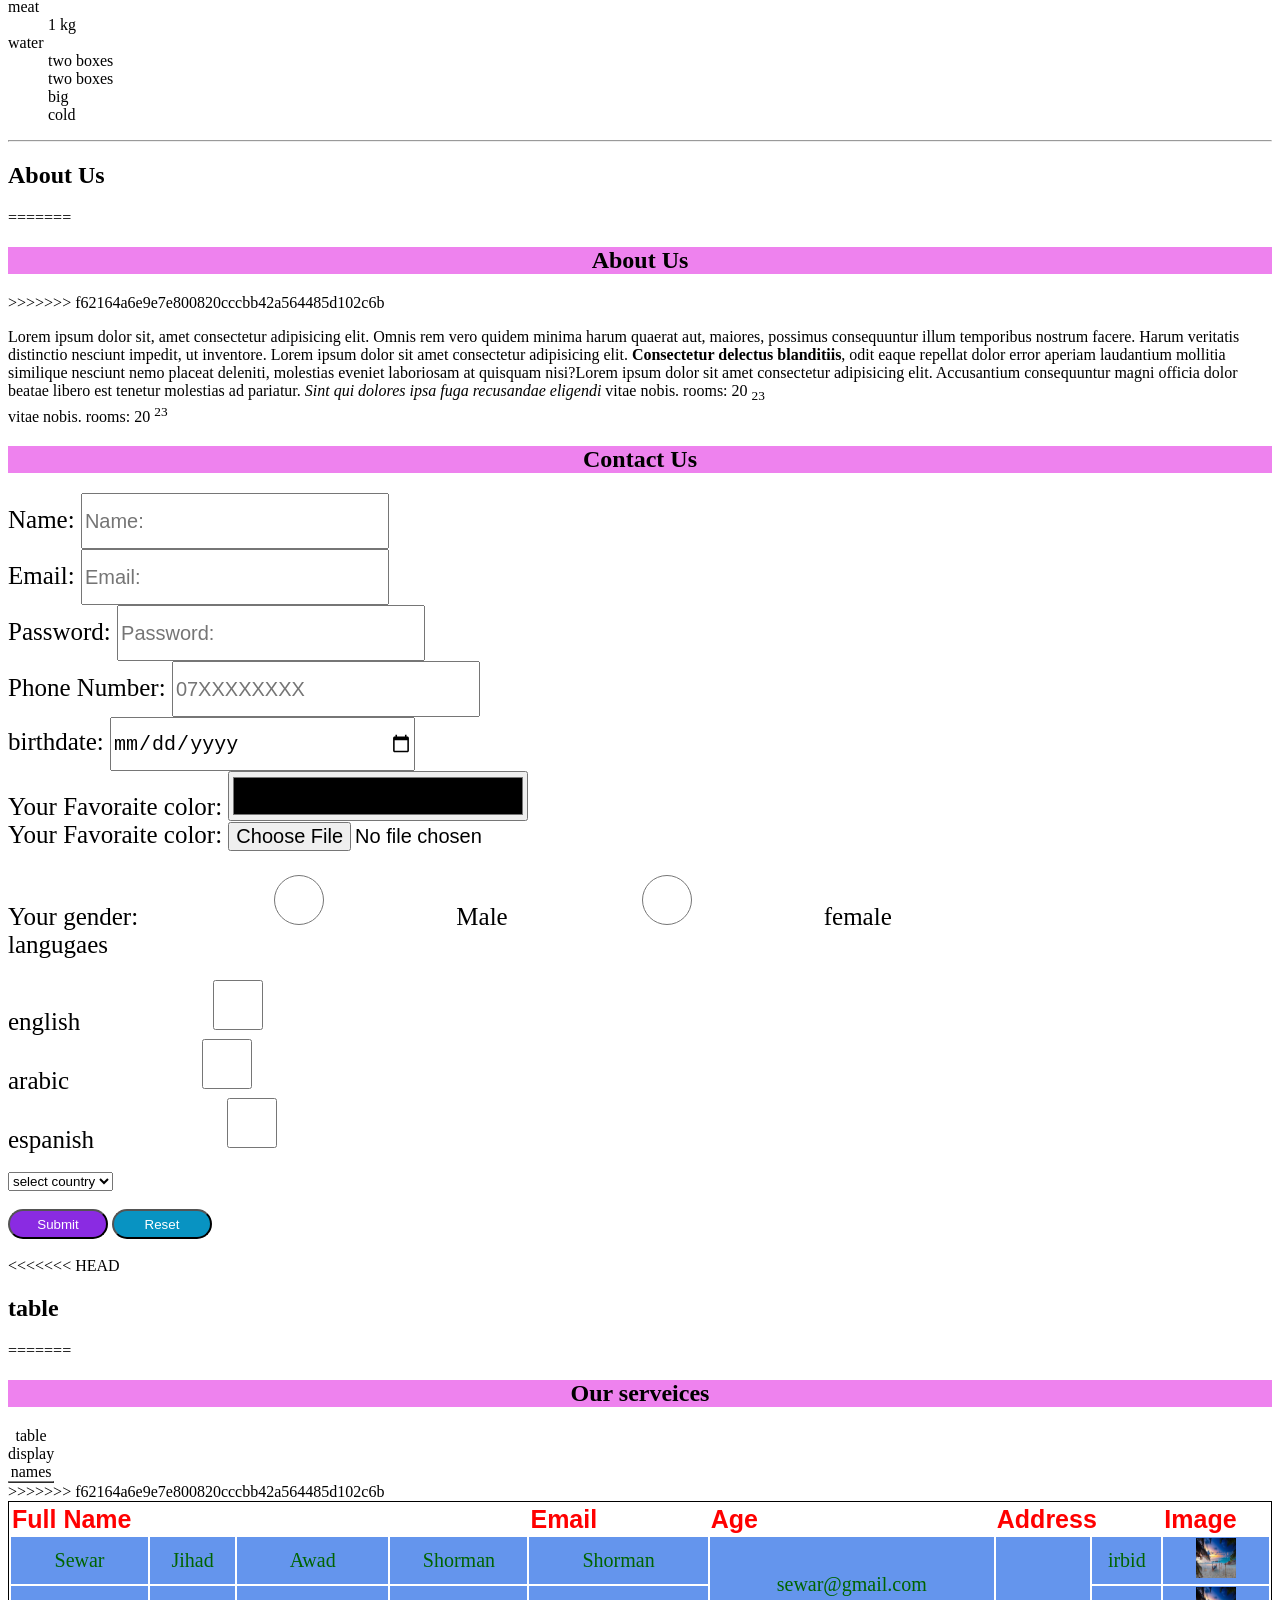
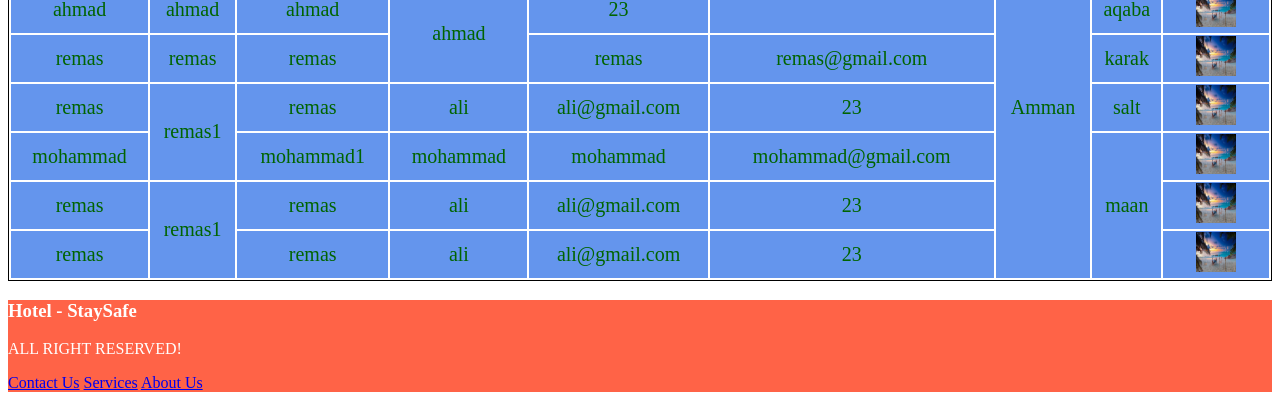
==== commit d9d1f512: "feat: add HTML structure for rooms, services, and about pages" ====
--- a/html/index.html
+++ b/html/index.html
@@ -10,19 +10,30 @@
     <title>Hotel - StaySafe</title>
   </head>
   <body>
-    <header>
+    <header style="background-color: tomato; color: white">
       <h1>Hotel - StaySafe</h1>
-      <div>
-        <a href="#">Home</a>
-        <a href="#">Services</a>
-        <a href="#">About Us</a>
-        <a href="#">Rooms</a>
-        <a href="#">Reservations</a>
-      </div>
+      <nav style="width: 100%; font-size: 30px">
+        <a style="text-decoration: none; color: black" href="#">Home</a>
+        <a style="text-decoration: none; color: black" href="services.html"
+          >Services</a
+        >
+        <a style="text-decoration: none; color: black" href="about.html"
+          >About Us</a
+        >
+        <a style="text-decoration: none; color: black" href="rooms.html"
+          >Rooms</a
+        >
+        <a style="text-decoration: none; color: black" href="#">Reservations</a>
+      </nav>
     </header>
     <main>
-      <section>
-        <img src="../public/hero.jpg" alt="hero section" />
+      <section style="text-align: center; font-size: 40px">
+        <img
+          width="100%"
+          height="700px"
+          src="../public/hero.jpg"
+          alt="hero section"
+        />
         <p>
           Lorem ipsum dolor sit amet consectetur adipisicing elit. Culpa a magni
           dolorum eveniet architecto quae nemo molestias at ex, aliquam neque
@@ -32,6 +43,7 @@
         <br />
       </section>
       <section>
+<<<<<<< HEAD
         <!-- two types of list! -->
         <!-- unOrdered list -->
         <!-- ordered list -->
@@ -72,6 +84,9 @@
       </section>
       <section>
         <h1>About Us</h1>
+=======
+        <h1 style="text-align: center; background-color: violet">About Us</h1>
+>>>>>>> f62164a6e9e7e800820cccbb42a564485d102c6b
         <p>
           Lorem ipsum dolor sit, amet consectetur adipisicing elit. Omnis rem
           vero quidem minima harum quaerat aut, maiores, possimus consequuntur
@@ -90,46 +105,111 @@
         </p>
       </section>
       <section>
-        <h1>Contact Us</h1>
-        <form>
-          <label for="name">Name: </label>
-          <input type="text" placeholder="Name:" id="name" />
-          <br />
-          <label for="email">Email: </label>
-          <input type="email" placeholder="Email:" id="email" />
-          <br />
-          <label for="password">Password: </label>
-          <input type="password" placeholder="Password:" id="password" />
-          <br />
-          <label for="phonenumber">Phone Number: </label>
-          <input type="tel" placeholder="07XXXXXXXX" id="phonenumber" />
-          <br />
-          <label for="birthdate">birthdate: </label>
-          <input type="date" id="birthdate" />
-          <br />
-          <label for="color">Your Favoraite color: </label>
-          <input type="color" id="color" />
-          <br />
-          <label for="file">Your Favoraite color: </label>
-          <input type="file" id="file" />
-          <br />
-          <label for="gender">Your gender: </label>
-          <input type="radio" name="gender" id="male" value="male" />
-          <label for="male">Male</label>
-          <input type="radio" name="gender" id="female" value="female" />
-          <label for="female">female</label>
-          <br />
-          <label for="languages">langugaes</label>
-          <br />
-          <br />
-          <label for="english">english</label>
-          <input id="english" name="langugaes" type="checkbox" />
-          <br />
-          <label for="arabic">arabic</label>
-          <input id="arabic" name="langugaes" type="checkbox" />
-          <br />
-          <label for="espanish">espanish</label>
-          <input id="espanish" name="langugaes" type="checkbox" />
+        <h1 style="text-align: center; background-color: violet">Contact Us</h1>
+        <form style="width: 100%; height: fit-content">
+          <label style="font-size: 25px" for="name">Name: </label>
+          <input
+            style="width: 300px; height: 50px; font-size: 20px"
+            type="text"
+            placeholder="Name:"
+            id="name"
+          />
+          <br />
+          <label style="font-size: 25px" for="email">Email: </label>
+          <input
+            style="width: 300px; height: 50px; font-size: 20px"
+            type="email"
+            placeholder="Email:"
+            id="email"
+          />
+          <br />
+          <label style="font-size: 25px" for="password">Password: </label>
+          <input
+            style="width: 300px; height: 50px; font-size: 20px"
+            type="password"
+            placeholder="Password:"
+            id="password"
+          />
+          <br />
+          <label style="font-size: 25px" for="phonenumber"
+            >Phone Number:
+          </label>
+          <input
+            style="width: 300px; height: 50px; font-size: 20px"
+            type="tel"
+            placeholder="07XXXXXXXX"
+            id="phonenumber"
+          />
+          <br />
+          <label style="font-size: 25px" for="birthdate">birthdate: </label>
+          <input
+            style="width: 300px; height: 50px; font-size: 20px"
+            type="date"
+            id="birthdate"
+          />
+          <br />
+          <label style="font-size: 25px" for="color"
+            >Your Favoraite color:
+          </label>
+          <input
+            style="width: 300px; height: 50px; font-size: 20px"
+            type="color"
+            id="color"
+          />
+          <br />
+          <label style="font-size: 25px" for="file"
+            >Your Favoraite color:
+          </label>
+          <input
+            style="width: 300px; height: 50px; font-size: 20px"
+            type="file"
+            id="file"
+          />
+          <br />
+          <label style="font-size: 25px" for="gender">Your gender: </label>
+          <input
+            style="width: 300px; height: 50px; font-size: 20px"
+            type="radio"
+            name="gender"
+            id="male"
+            value="male"
+          />
+          <label style="font-size: 25px" for="male">Male</label>
+          <input
+            style="width: 300px; height: 50px; font-size: 20px"
+            type="radio"
+            name="gender"
+            id="female"
+            value="female"
+          />
+          <label style="font-size: 25px" for="female">female</label>
+          <br />
+          <label style="font-size: 25px" for="languages">langugaes</label>
+          <br />
+          <br />
+          <label style="font-size: 25px" for="english">english</label>
+          <input
+            style="width: 300px; height: 50px; font-size: 20px"
+            id="english"
+            name="langugaes"
+            type="checkbox"
+          />
+          <br />
+          <label style="font-size: 25px" for="arabic">arabic</label>
+          <input
+            style="width: 300px; height: 50px; font-size: 20px"
+            id="arabic"
+            name="langugaes"
+            type="checkbox"
+          />
+          <br />
+          <label style="font-size: 25px" for="espanish">espanish</label>
+          <input
+            style="width: 300px; height: 50px; font-size: 20px"
+            id="espanish"
+            name="langugaes"
+            type="checkbox"
+          />
           <br />
           <br />
           <select name="country" id="country">
@@ -143,18 +223,57 @@
           </select>
           <br />
           <br />
-          <button type="submit">Submit</button>
-          <button type="reset">Reset</button>
+          <button
+            style="
+              width: 100px;
+              height: 30px;
+              background-color: blueviolet;
+              color: white;
+              border-radius: 30px;
+            "
+            type="submit"
+          >
+            Submit
+          </button>
+          <button
+            style="
+              width: 100px;
+              height: 30px;
+              background-color: rgb(8, 147, 194);
+              color: white;
+              border-radius: 30px;
+            "
+            type="reset"
+          >
+            Reset
+          </button>
         </form>
       </section>
       <br />
       <section>
+<<<<<<< HEAD
         <h1>table</h1>
         <table border="1">
           <caption>
             table display names
           </caption>
           <thead>
+=======
+        <h1 style="text-align: center; background-color: violet">
+          Our serveices
+        </h1>
+        <table style="width: 100%; border: 1px solid black">
+          <thead
+            style="
+              border: 1px solid black;
+              color: red;
+              font-size: 25px;
+              font-family: 'Trebuchet MS', 'Lucida Sans Unicode',
+                'Lucida Grande', 'Lucida Sans', Arial, sans-serif;
+              font-weight: bolder;
+            "
+          >
+>>>>>>> f62164a6e9e7e800820cccbb42a564485d102c6b
             <tr>
               <td colspan="4">Full Name</td>
               <td>Email</td>
@@ -163,7 +282,15 @@
               <td>Image</td>
             </tr>
           </thead>
-          <tbody>
+          <tbody
+            style="
+              text-align: center;
+              color: darkgreen;
+              font-size: 20px;
+              background-color: cornflowerblue;
+              border: 1px solid brown;
+            "
+          >
             <tr>
               <td>Sewar</td>
               <td>Jihad</td>
@@ -282,7 +409,7 @@
         </table>
       </section>
     </main>
-    <footer>
+    <footer style="background-color: tomato; color: white">
       <h3>Hotel - StaySafe</h3>
       <p>ALL RIGHT RESERVED!</p>
       <div>
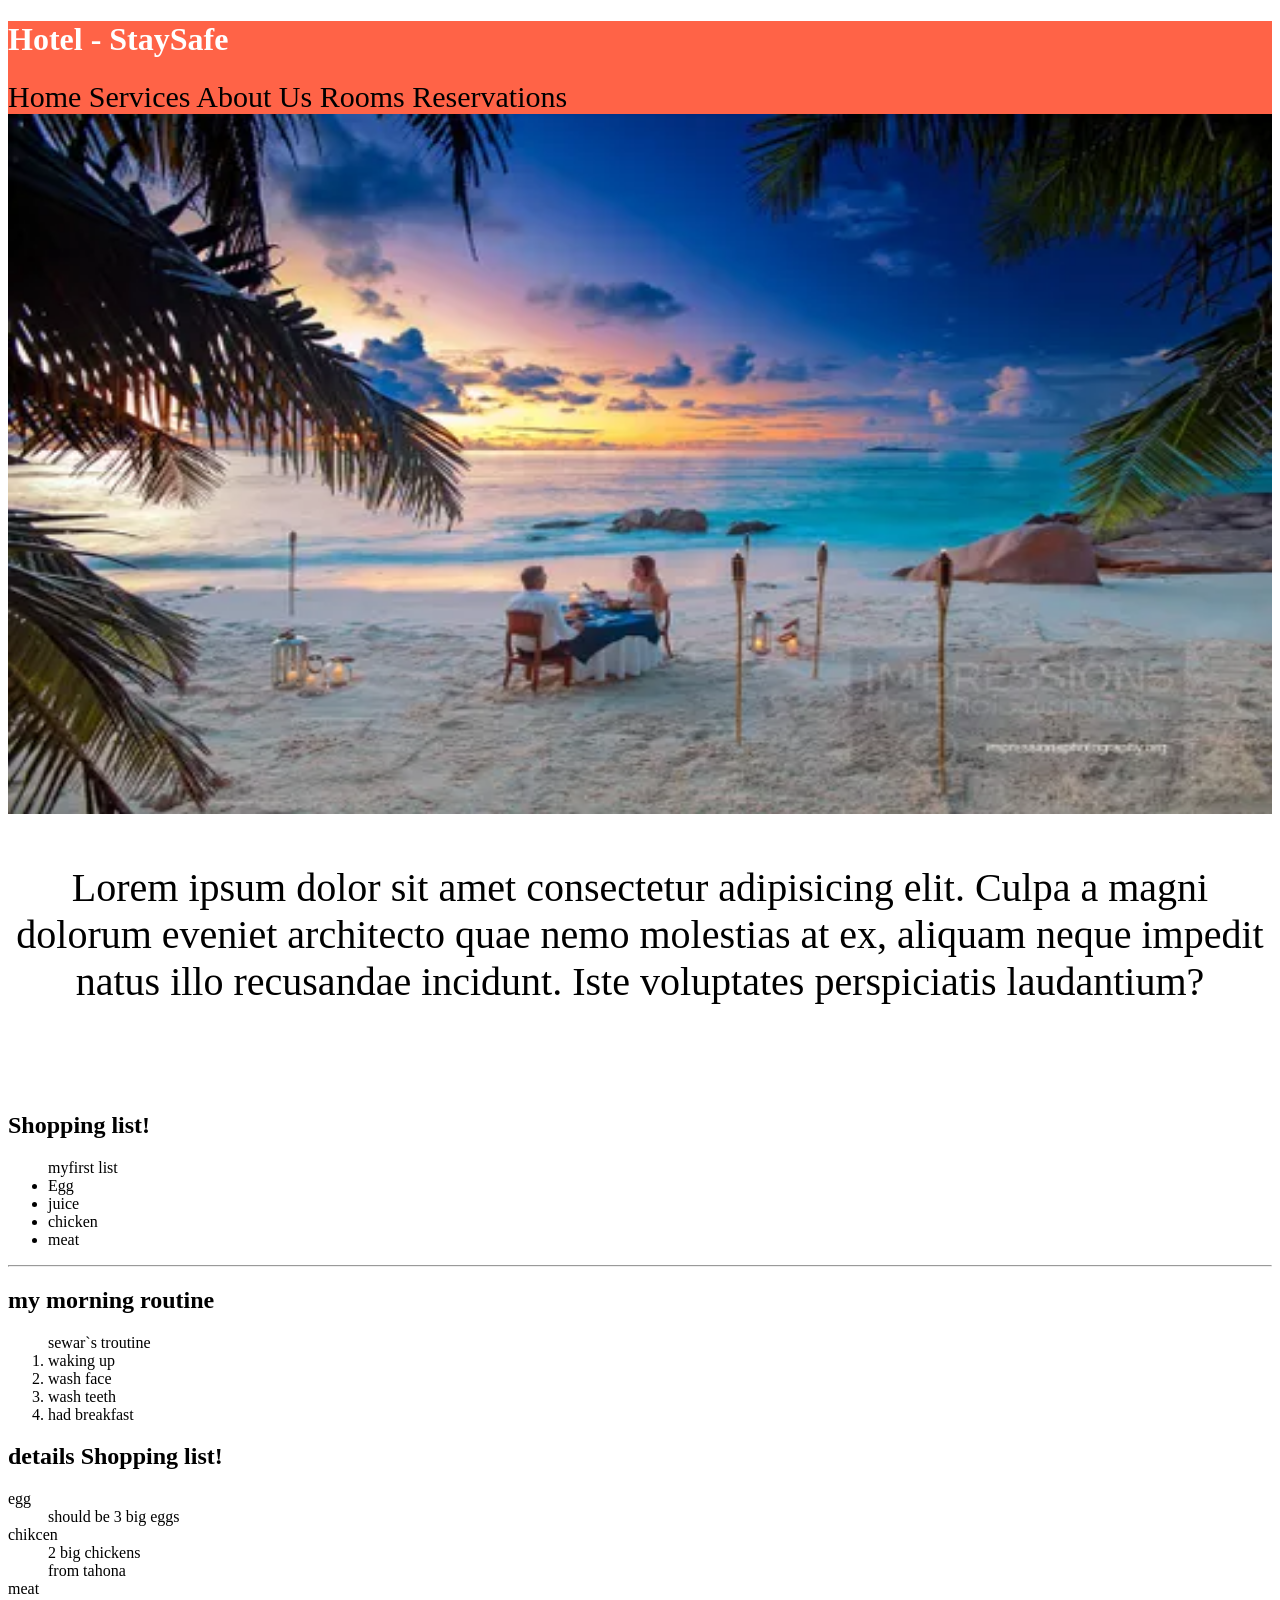
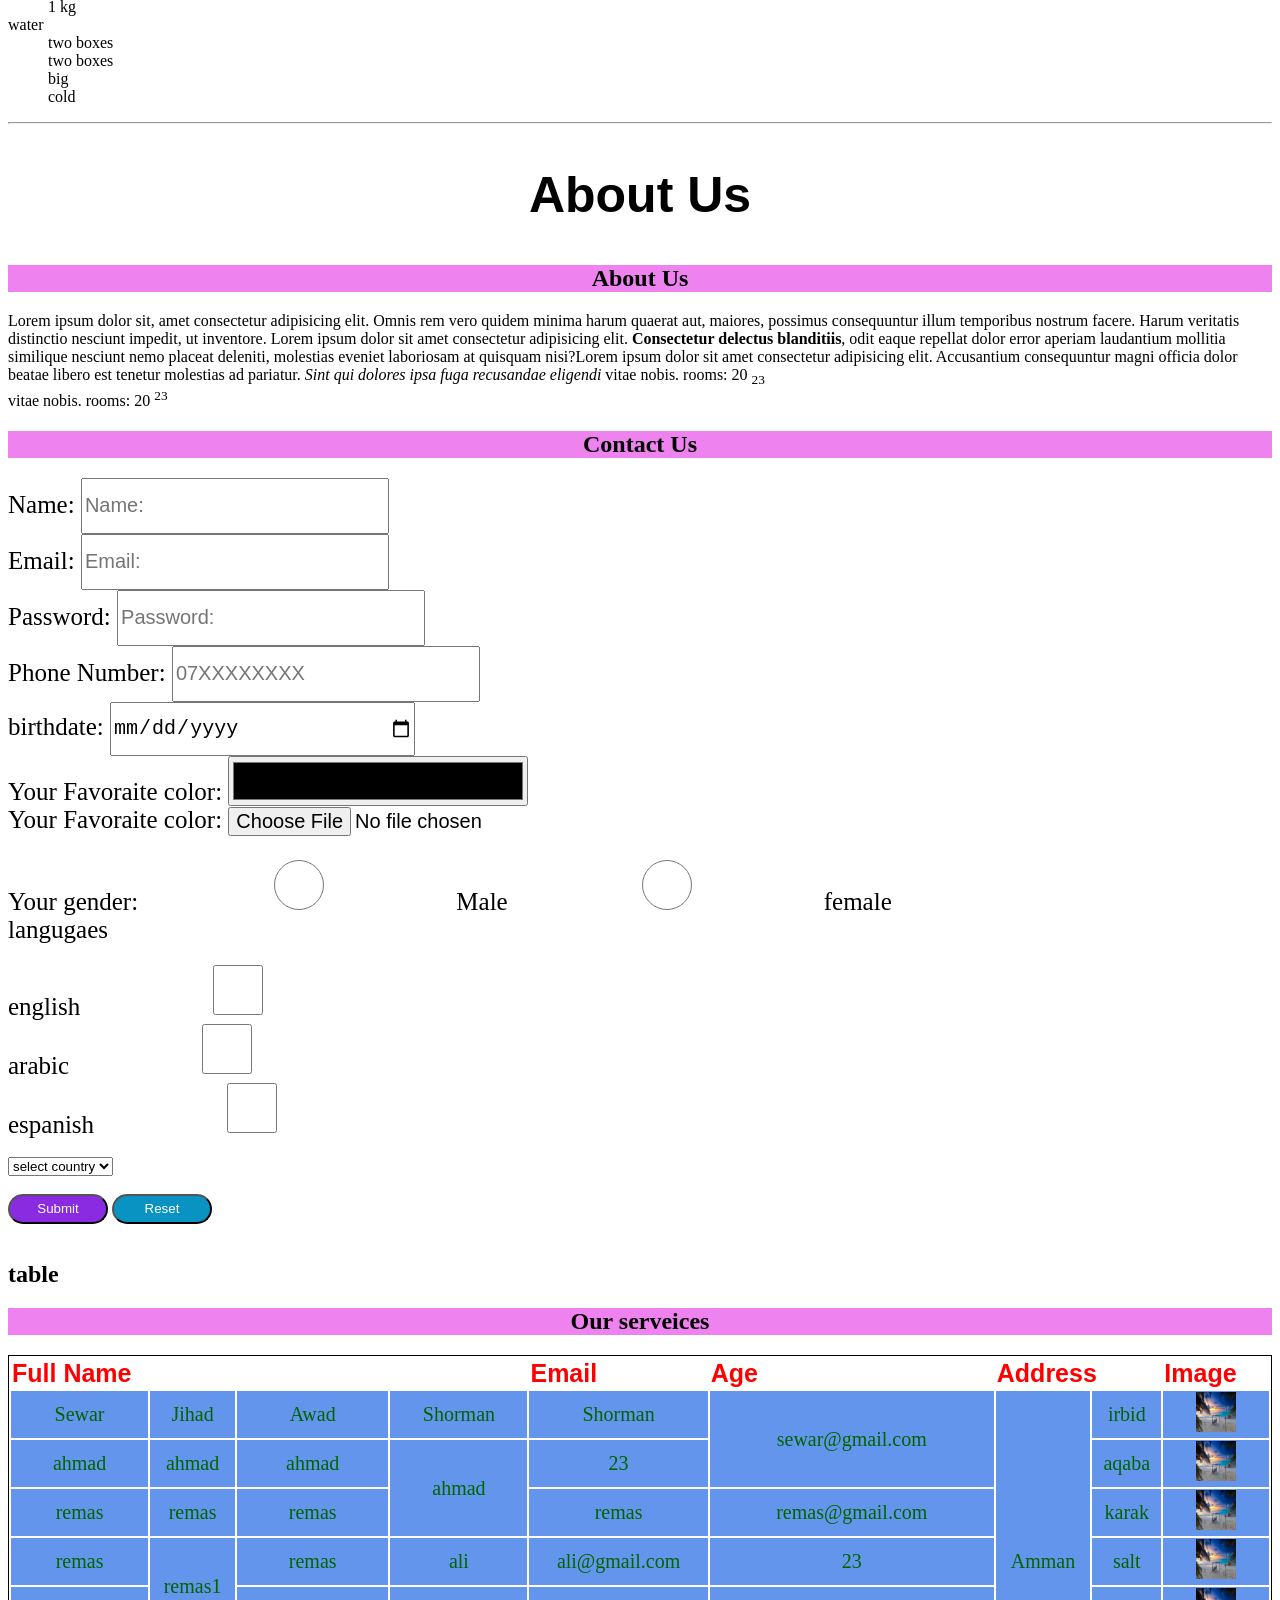
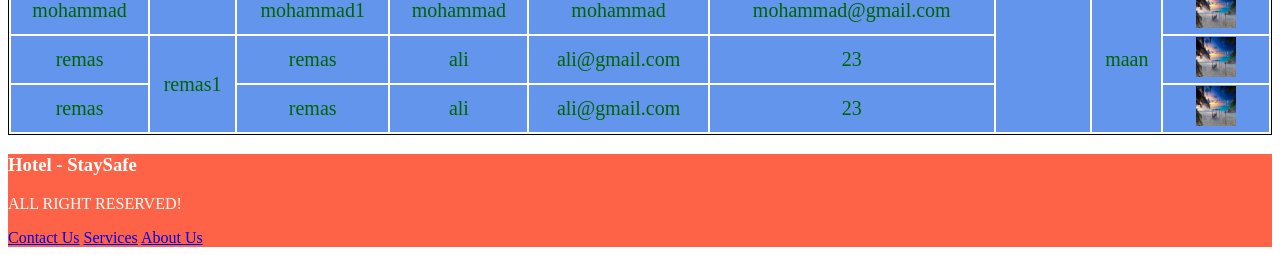
==== commit 4802c7bf: "feat: enhance about and services pages with improved layout and styling add flex layout" ====
--- a/html/index.html
+++ b/html/index.html
@@ -43,7 +43,6 @@
         <br />
       </section>
       <section>
-<<<<<<< HEAD
         <!-- two types of list! -->
         <!-- unOrdered list -->
         <!-- ordered list -->
@@ -83,10 +82,16 @@
         <hr />
       </section>
       <section>
-        <h1>About Us</h1>
-=======
+        <h1
+          style="
+            font-size: 50px;
+            font-family: Gill Sans Extrabold, sans-serif;
+            text-align: center;
+          "
+        >
+          About Us
+        </h1>
         <h1 style="text-align: center; background-color: violet">About Us</h1>
->>>>>>> f62164a6e9e7e800820cccbb42a564485d102c6b
         <p>
           Lorem ipsum dolor sit, amet consectetur adipisicing elit. Omnis rem
           vero quidem minima harum quaerat aut, maiores, possimus consequuntur
@@ -251,14 +256,8 @@
       </section>
       <br />
       <section>
-<<<<<<< HEAD
         <h1>table</h1>
-        <table border="1">
-          <caption>
-            table display names
-          </caption>
-          <thead>
-=======
+
         <h1 style="text-align: center; background-color: violet">
           Our serveices
         </h1>
@@ -273,7 +272,6 @@
               font-weight: bolder;
             "
           >
->>>>>>> f62164a6e9e7e800820cccbb42a564485d102c6b
             <tr>
               <td colspan="4">Full Name</td>
               <td>Email</td>
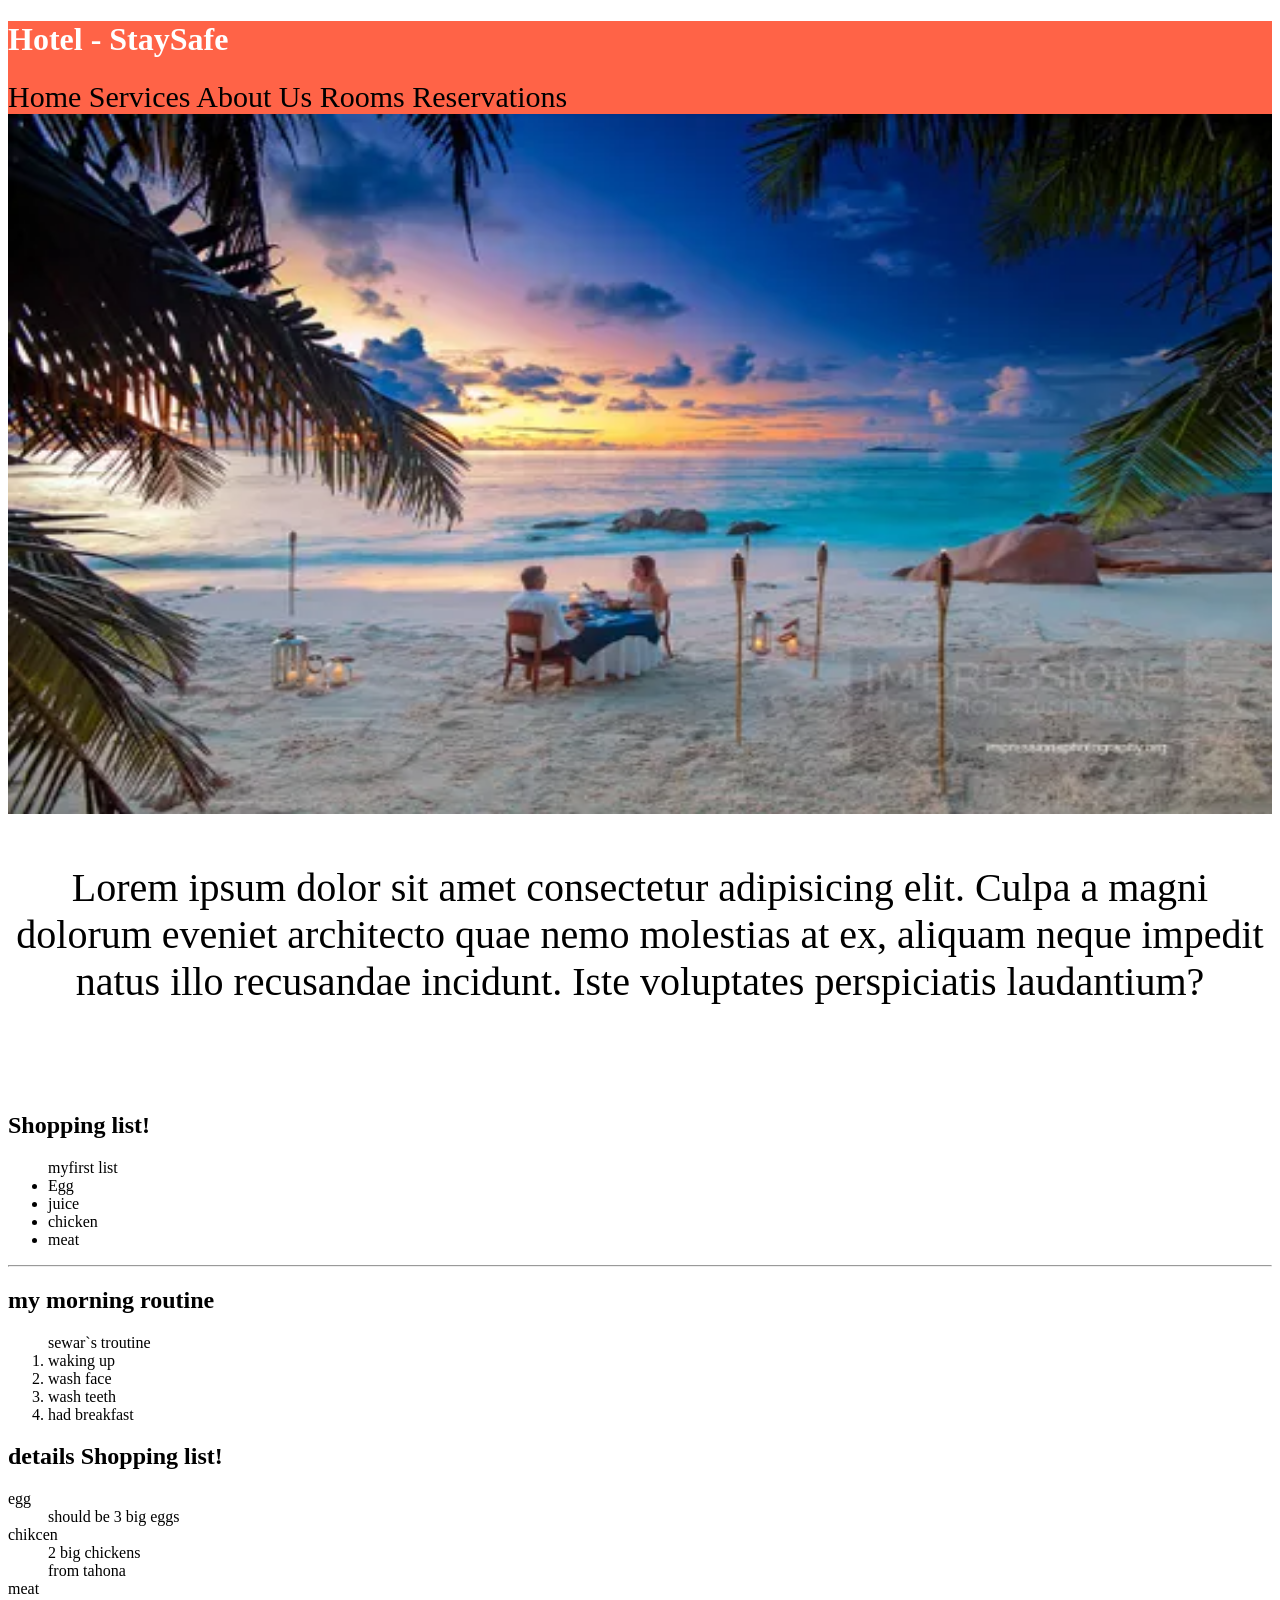
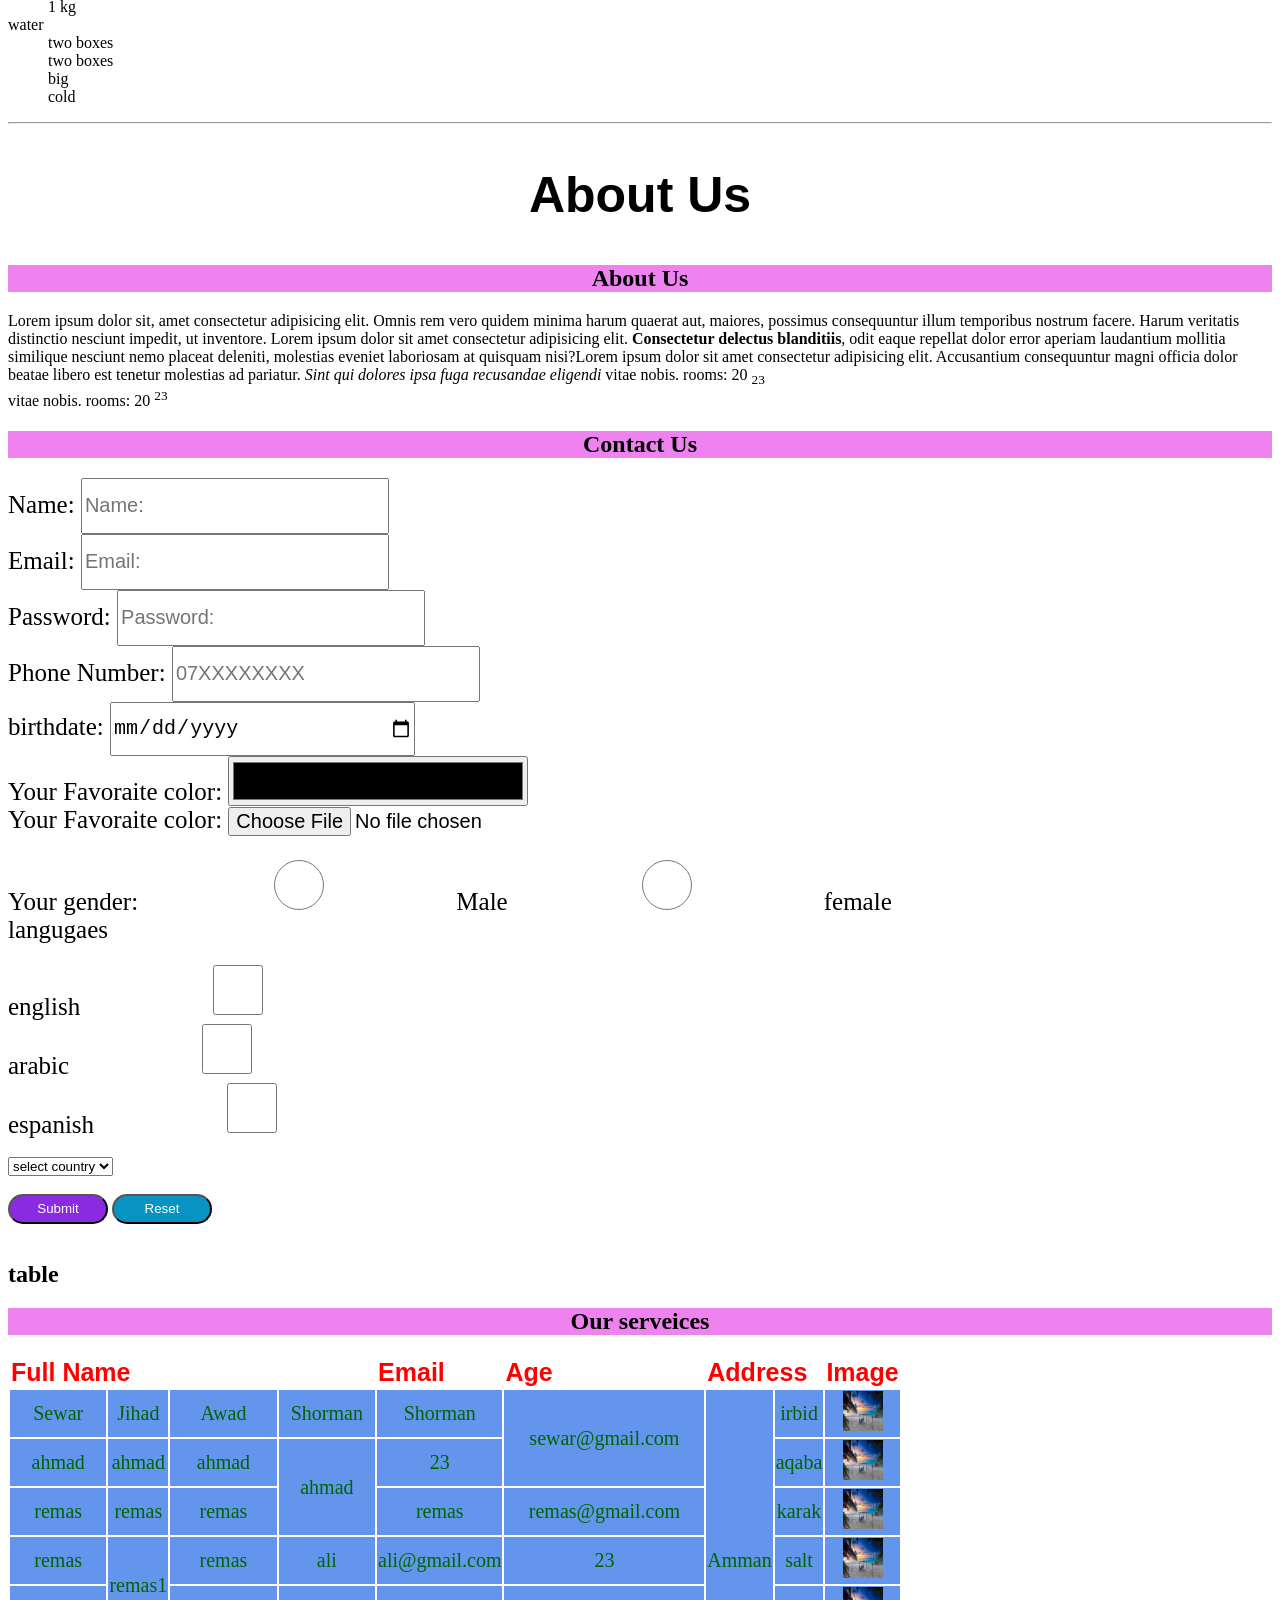
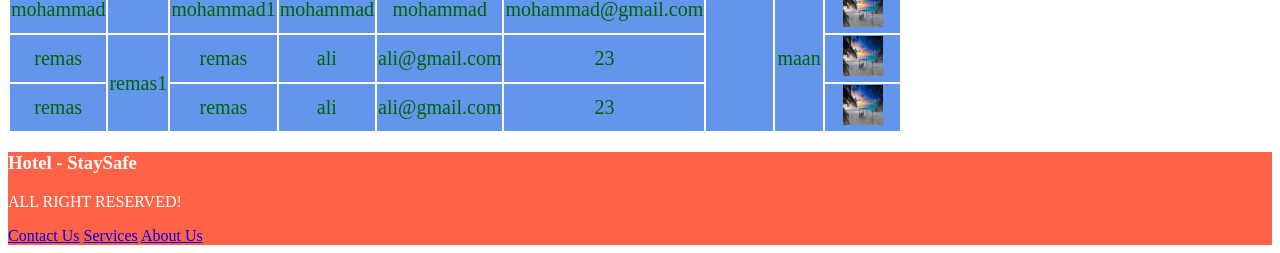
==== commit 6cb34c4b: "feat: add responsive design for images and tables in about and index pages" ====
--- a/html/index.html
+++ b/html/index.html
@@ -9,6 +9,16 @@
     <meta name="descripiton" content="this is hotel" />
     <title>Hotel - StaySafe</title>
   </head>
+  <style>
+    .table {
+      width: 100%;
+    }
+    @media (max-width: 500px) {
+      .table {
+        overflow: auto;
+      }
+    }
+  </style>
   <body>
     <header style="background-color: tomato; color: white">
       <h1>Hotel - StaySafe</h1>
@@ -255,13 +265,13 @@
         </form>
       </section>
       <br />
-      <section>
+      <section class="table">
         <h1>table</h1>
 
         <h1 style="text-align: center; background-color: violet">
           Our serveices
         </h1>
-        <table style="width: 100%; border: 1px solid black">
+        <table>
           <thead
             style="
               border: 1px solid black;
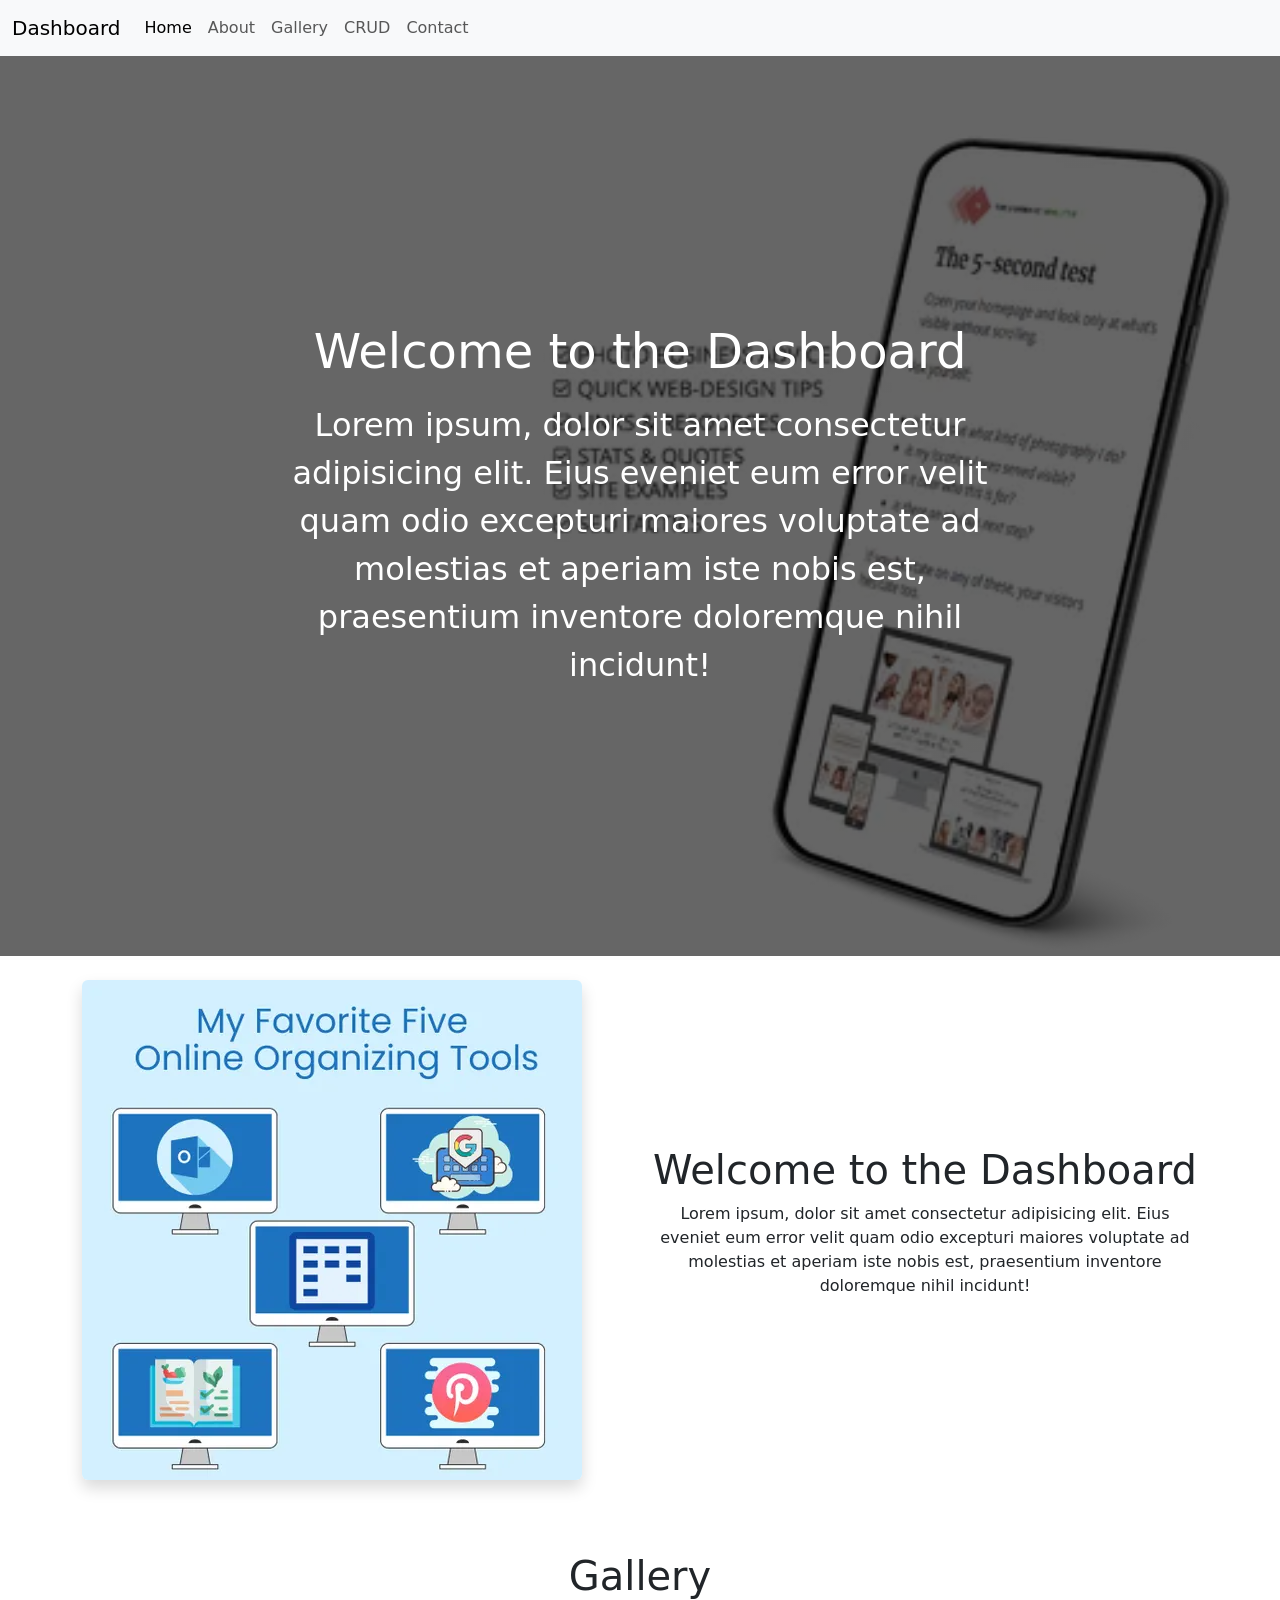
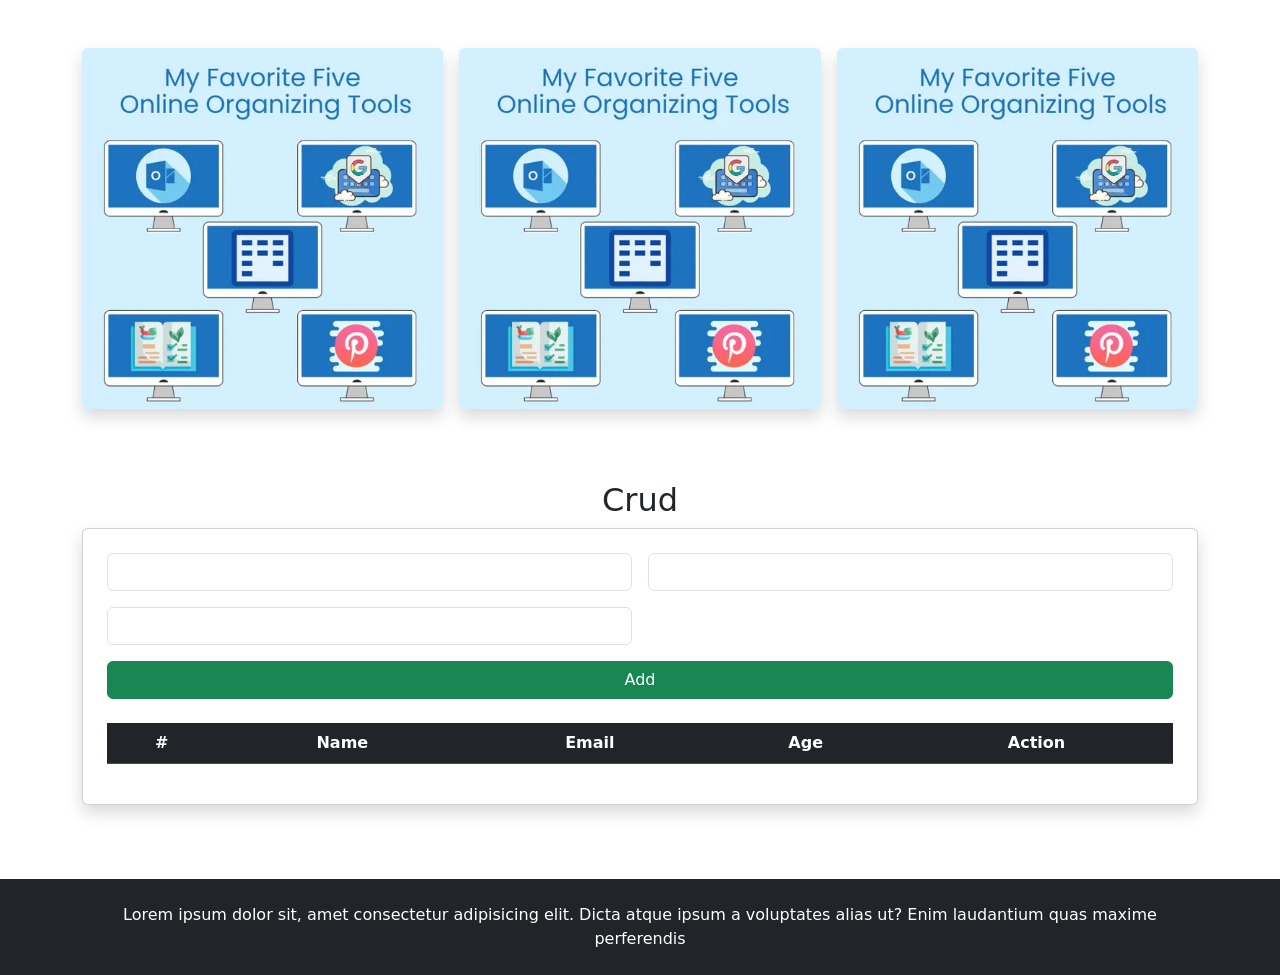
==== commit 9f2cfc9b: "feat: add user management functionality with CRUD operations and styling" ====
--- a/html/index.html
+++ b/html/index.html
@@ -1,433 +1,169 @@
-<!-- open tag =>  -->
 <!DOCTYPE html>
-<!-- html 5 -->
 <html lang="en">
   <head>
     <meta charset="UTF-8" />
     <meta name="viewport" content="width=device-width, initial-scale=1.0" />
-    <meta name="author" content="sewar" />
-    <meta name="descripiton" content="this is hotel" />
-    <title>Hotel - StaySafe</title>
+    <title>Dashboard Project</title>
+    <link rel="stylesheet" href="../CSS/style.css" />
+    <link
+      href="https://cdn.jsdelivr.net/npm/bootstrap@5.3.8/dist/css/bootstrap.min.css"
+      rel="stylesheet"
+      integrity="sha384-sRIl4kxILFvY47J16cr9ZwB07vP4J8+LH7qKQnuqkuIAvNWLzeN8tE5YBujZqJLB"
+      crossorigin="anonymous"
+    />
   </head>
-  <style>
-    .table {
-      width: 100%;
-    }
-    @media (max-width: 500px) {
-      .table {
-        overflow: auto;
-      }
-    }
-  </style>
   <body>
-    <header style="background-color: tomato; color: white">
-      <h1>Hotel - StaySafe</h1>
-      <nav style="width: 100%; font-size: 30px">
-        <a style="text-decoration: none; color: black" href="#">Home</a>
-        <a style="text-decoration: none; color: black" href="services.html"
-          >Services</a
+    <nav class="navbar navbar-expand-lg bg-body-tertiary">
+      <div class="container-fluid">
+        <a class="navbar-brand" href="#">Dashboard</a>
+        <button
+          class="navbar-toggler"
+          type="button"
+          data-bs-toggle="collapse"
+          data-bs-target="#navbarSupportedContent"
+          aria-controls="navbarSupportedContent"
+          aria-expanded="false"
+          aria-label="Toggle navigation"
         >
-        <a style="text-decoration: none; color: black" href="about.html"
-          >About Us</a
-        >
-        <a style="text-decoration: none; color: black" href="rooms.html"
-          >Rooms</a
-        >
-        <a style="text-decoration: none; color: black" href="#">Reservations</a>
-      </nav>
-    </header>
-    <main>
-      <section style="text-align: center; font-size: 40px">
-        <img
-          width="100%"
-          height="700px"
-          src="../public/hero.jpg"
-          alt="hero section"
-        />
+          <span class="navbar-toggler-icon"></span>
+        </button>
+        <div class="collapse navbar-collapse" id="navbarSupportedContent">
+          <ul class="navbar-nav me-auto mb-2 mb-lg-0">
+            <li class="nav-item">
+              <a class="nav-link active" aria-current="page" href="#">Home</a>
+            </li>
+            <li class="nav-item">
+              <a class="nav-link" href="#">About</a>
+            </li>
+            <li class="nav-item">
+              <a class="nav-link" href="#">Gallery</a>
+            </li>
+            <li class="nav-item">
+              <a class="nav-link" href="#">CRUD</a>
+            </li>
+            <li class="nav-item">
+              <a class="nav-link" href="#">Contact</a>
+            </li>
+          </ul>
+        </div>
+      </div>
+    </nav>
+    <section
+      id="home"
+      class="hero-section text-center text-white d-flex align-items-center"
+    >
+      <div class="container">
+        <h1 class="">Welcome to the Dashboard</h1>
         <p>
-          Lorem ipsum dolor sit amet consectetur adipisicing elit. Culpa a magni
-          dolorum eveniet architecto quae nemo molestias at ex, aliquam neque
-          impedit natus illo recusandae incidunt. Iste voluptates perspiciatis
-          laudantium?
+          Lorem ipsum, dolor sit amet consectetur adipisicing elit. Eius eveniet
+          eum error velit quam odio excepturi maiores voluptate ad molestias et
+          aperiam iste nobis est, praesentium inventore doloremque nihil
+          incidunt!
         </p>
-        <br />
-      </section>
-      <section>
-        <!-- two types of list! -->
-        <!-- unOrdered list -->
-        <!-- ordered list -->
-        <!-- detailes list -->
-        <h1>Shopping list!</h1>
-        <ul>
-          myfirst list
-          <li>Egg</li>
-          <li>juice</li>
-          <li>chicken</li>
-          <li>meat</li>
-        </ul>
-        <hr />
-        <h1>my morning routine</h1>
-        <ol>
-          sewar`s troutine
-          <li>waking up</li>
-          <li>wash face</li>
-          <li>wash teeth</li>
-          <li>had breakfast</li>
-        </ol>
-        <h1>details Shopping list!</h1>
-        <dl>
-          <dt>egg</dt>
-          <dd>should be 3 big eggs</dd>
-          <dt>chikcen</dt>
-          <dd>2 big chickens</dd>
-          <dd>from tahona</dd>
-          <dt>meat</dt>
-          <dd>1 kg</dd>
-          <dt>water</dt>
-          <dd>two boxes</dd>
-          <dd>two boxes</dd>
-          <dd>big</dd>
-          <dd>cold</dd>
-        </dl>
-        <hr />
-      </section>
-      <section>
-        <h1
-          style="
-            font-size: 50px;
-            font-family: Gill Sans Extrabold, sans-serif;
-            text-align: center;
-          "
-        >
-          About Us
-        </h1>
-        <h1 style="text-align: center; background-color: violet">About Us</h1>
-        <p>
-          Lorem ipsum dolor sit, amet consectetur adipisicing elit. Omnis rem
-          vero quidem minima harum quaerat aut, maiores, possimus consequuntur
-          illum temporibus nostrum facere. Harum veritatis distinctio nesciunt
-          impedit, ut inventore. Lorem ipsum dolor sit amet consectetur
-          adipisicing elit.<strong> Consectetur delectus blanditiis</strong>,
-          odit eaque repellat dolor error aperiam laudantium mollitia similique
-          nesciunt nemo placeat deleniti, molestias eveniet laboriosam at
-          quisquam nisi?Lorem ipsum dolor sit amet consectetur adipisicing elit.
-          Accusantium consequuntur magni officia dolor beatae libero est tenetur
-          molestias ad pariatur.
-          <em> Sint qui dolores ipsa fuga recusandae eligendi</em>
-          vitae nobis. rooms: 20 <sub>23</sub> <br />
-          vitae nobis. rooms: 20
-          <sup>23</sup>
+      </div>
+    </section>
+    <section id="about" class="py-4">
+      <div class="container">
+        <div class="row g-4 align-items-center">
+          <div class="col-md-6">
+            <img
+              src="../public/about.webp"
+              alt="image"
+              class="img-fluid rounded shadow"
+            />
+          </div>
+          <div class="col-md-6">
+            <h1 class="text-center">Welcome to the Dashboard</h1>
+            <p class="text-center">
+              Lorem ipsum, dolor sit amet consectetur adipisicing elit. Eius
+              eveniet eum error velit quam odio excepturi maiores voluptate ad
+              molestias et aperiam iste nobis est, praesentium inventore
+              doloremque nihil incidunt!
+            </p>
+          </div>
+        </div>
+      </div>
+    </section>
+    <section id="gallery" class="bg-ligh py-5">
+      <div class="container">
+        <h1 class="text-center mb-5">Gallery</h1>
+        <div class="row g-3">
+          <div class="col-md-6 col-lg-4">
+            <img
+              src="../public/about.webp"
+              alt="image"
+              class="img-fluid rounded shadow"
+            />
+          </div>
+          <div class="col-md-6 col-lg-4">
+            <img
+              src="../public/about.webp"
+              alt="image"
+              class="img-fluid rounded shadow"
+            />
+          </div>
+          <div class="col-md-6 col-lg-4">
+            <img
+              src="../public/about.webp"
+              alt="image"
+              class="img-fluid rounded shadow"
+            />
+          </div>
+        </div>
+      </div>
+    </section>
+    <section id="crud" class="py-4">
+      <div class="container">
+        <h2 class="text-center">Crud</h2>
+        <div class="card p-4 shadow">
+          <div class="row g-3">
+            <div class="col-12 col-md-6">
+              <input type="text" class="form-control" id="name" />
+            </div>
+            <div class="col-12 col-md-6">
+              <input type="email" class="form-control" id="email" />
+            </div>
+            <div class="col-12 col-md-6">
+              <input type="number" id="age" class="form-control" />
+            </div>
+            <div class="col-12">
+              <button class="btn btn-success w-100" onclick="addUser()">
+                Add
+              </button>
+            </div>
+          </div>
+          <div class="table-responsive mt-4">
+            <table
+              class="table table-border table-striped table-hover text-center"
+            >
+              <thead class="table-dark">
+                <tr>
+                  <th>#</th>
+                  <th>Name</th>
+                  <th>Email</th>
+                  <th>Age</th>
+                  <th>Action</th>
+                </tr>
+              </thead>
+              <tbody id="tableBody"></tbody>
+            </table>
+          </div>
+        </div>
+      </div>
+    </section>
+    <footer id="footer" class="bg-dark text-white text-center py-4">
+      <div class="container">
+        <p class="mb-0">
+          Lorem ipsum dolor sit, amet consectetur adipisicing elit. Dicta atque
+          ipsum a voluptates alias ut? Enim laudantium quas maxime perferendis
         </p>
-      </section>
-      <section>
-        <h1 style="text-align: center; background-color: violet">Contact Us</h1>
-        <form style="width: 100%; height: fit-content">
-          <label style="font-size: 25px" for="name">Name: </label>
-          <input
-            style="width: 300px; height: 50px; font-size: 20px"
-            type="text"
-            placeholder="Name:"
-            id="name"
-          />
-          <br />
-          <label style="font-size: 25px" for="email">Email: </label>
-          <input
-            style="width: 300px; height: 50px; font-size: 20px"
-            type="email"
-            placeholder="Email:"
-            id="email"
-          />
-          <br />
-          <label style="font-size: 25px" for="password">Password: </label>
-          <input
-            style="width: 300px; height: 50px; font-size: 20px"
-            type="password"
-            placeholder="Password:"
-            id="password"
-          />
-          <br />
-          <label style="font-size: 25px" for="phonenumber"
-            >Phone Number:
-          </label>
-          <input
-            style="width: 300px; height: 50px; font-size: 20px"
-            type="tel"
-            placeholder="07XXXXXXXX"
-            id="phonenumber"
-          />
-          <br />
-          <label style="font-size: 25px" for="birthdate">birthdate: </label>
-          <input
-            style="width: 300px; height: 50px; font-size: 20px"
-            type="date"
-            id="birthdate"
-          />
-          <br />
-          <label style="font-size: 25px" for="color"
-            >Your Favoraite color:
-          </label>
-          <input
-            style="width: 300px; height: 50px; font-size: 20px"
-            type="color"
-            id="color"
-          />
-          <br />
-          <label style="font-size: 25px" for="file"
-            >Your Favoraite color:
-          </label>
-          <input
-            style="width: 300px; height: 50px; font-size: 20px"
-            type="file"
-            id="file"
-          />
-          <br />
-          <label style="font-size: 25px" for="gender">Your gender: </label>
-          <input
-            style="width: 300px; height: 50px; font-size: 20px"
-            type="radio"
-            name="gender"
-            id="male"
-            value="male"
-          />
-          <label style="font-size: 25px" for="male">Male</label>
-          <input
-            style="width: 300px; height: 50px; font-size: 20px"
-            type="radio"
-            name="gender"
-            id="female"
-            value="female"
-          />
-          <label style="font-size: 25px" for="female">female</label>
-          <br />
-          <label style="font-size: 25px" for="languages">langugaes</label>
-          <br />
-          <br />
-          <label style="font-size: 25px" for="english">english</label>
-          <input
-            style="width: 300px; height: 50px; font-size: 20px"
-            id="english"
-            name="langugaes"
-            type="checkbox"
-          />
-          <br />
-          <label style="font-size: 25px" for="arabic">arabic</label>
-          <input
-            style="width: 300px; height: 50px; font-size: 20px"
-            id="arabic"
-            name="langugaes"
-            type="checkbox"
-          />
-          <br />
-          <label style="font-size: 25px" for="espanish">espanish</label>
-          <input
-            style="width: 300px; height: 50px; font-size: 20px"
-            id="espanish"
-            name="langugaes"
-            type="checkbox"
-          />
-          <br />
-          <br />
-          <select name="country" id="country">
-            Country:
-            <option selected value="">select country</option>
-            <option value="jordan">Jordan</option>
-            <option value="jordan">Lebanon</option>
-            <option value="jordan">Egypt</option>
-            <option value="jordan">Qatar</option>
-            <option value="jordan">Palastine</option>
-          </select>
-          <br />
-          <br />
-          <button
-            style="
-              width: 100px;
-              height: 30px;
-              background-color: blueviolet;
-              color: white;
-              border-radius: 30px;
-            "
-            type="submit"
-          >
-            Submit
-          </button>
-          <button
-            style="
-              width: 100px;
-              height: 30px;
-              background-color: rgb(8, 147, 194);
-              color: white;
-              border-radius: 30px;
-            "
-            type="reset"
-          >
-            Reset
-          </button>
-        </form>
-      </section>
-      <br />
-      <section class="table">
-        <h1>table</h1>
-
-        <h1 style="text-align: center; background-color: violet">
-          Our serveices
-        </h1>
-        <table>
-          <thead
-            style="
-              border: 1px solid black;
-              color: red;
-              font-size: 25px;
-              font-family: 'Trebuchet MS', 'Lucida Sans Unicode',
-                'Lucida Grande', 'Lucida Sans', Arial, sans-serif;
-              font-weight: bolder;
-            "
-          >
-            <tr>
-              <td colspan="4">Full Name</td>
-              <td>Email</td>
-              <td>Age</td>
-              <td colspan="2">Address</td>
-              <td>Image</td>
-            </tr>
-          </thead>
-          <tbody
-            style="
-              text-align: center;
-              color: darkgreen;
-              font-size: 20px;
-              background-color: cornflowerblue;
-              border: 1px solid brown;
-            "
-          >
-            <tr>
-              <td>Sewar</td>
-              <td>Jihad</td>
-              <td>Awad</td>
-              <td>Shorman</td>
-              <td>Shorman</td>
-              <td rowspan="2">sewar@gmail.com</td>
-              <td rowspan="7">Amman</td>
-              <td>irbid</td>
-              <td>
-                <img
-                  width="40px"
-                  height="40px"
-                  src="../public/hero.jpg"
-                  alt=""
-                />
-              </td>
-            </tr>
-            <tr>
-              <td>ahmad</td>
-              <td>ahmad</td>
-              <td>ahmad</td>
-              <td rowspan="2">ahmad</td>
-              <td>23</td>
-              <td>aqaba</td>
-              <td>
-                <img
-                  width="40px"
-                  height="40px"
-                  src="../public/hero.jpg"
-                  alt=""
-                />
-              </td>
-            </tr>
-            <tr>
-              <td>remas</td>
-              <td>remas</td>
-              <td>remas</td>
-              <td>remas</td>
-              <td>remas@gmail.com</td>
-              <td>karak</td>
-              <td>
-                <img
-                  width="40px"
-                  height="40px"
-                  src="../public/hero.jpg"
-                  alt=""
-                />
-              </td>
-            </tr>
-            <tr>
-              <td>remas</td>
-              <td rowspan="2">remas1</td>
-              <td>remas</td>
-              <td>ali</td>
-              <td>ali@gmail.com</td>
-              <td>23</td>
-              <td>salt</td>
-              <td>
-                <img
-                  width="40px"
-                  height="40px"
-                  src="../public/hero.jpg"
-                  alt=""
-                />
-              </td>
-            </tr>
-            <tr>
-              <td>mohammad</td>
-              <td>mohammad1</td>
-              <td>mohammad</td>
-              <td>mohammad</td>
-              <td>mohammad@gmail.com</td>
-              <td rowspan="3">maan</td>
-              <td>
-                <img
-                  width="40px"
-                  height="40px"
-                  src="../public/hero.jpg"
-                  alt=""
-                />
-              </td>
-            </tr>
-            <tr>
-              <td>remas</td>
-              <td rowspan="2">remas1</td>
-              <td>remas</td>
-              <td>ali</td>
-              <td>ali@gmail.com</td>
-              <td>23</td>
-              <td>
-                <img
-                  width="40px"
-                  height="40px"
-                  src="../public/hero.jpg"
-                  alt=""
-                />
-              </td>
-            </tr>
-            <tr>
-              <td>remas</td>
-              <td>remas</td>
-              <td>ali</td>
-              <td>ali@gmail.com</td>
-              <td>23</td>
-              <td>
-                <img
-                  width="40px"
-                  height="40px"
-                  src="../public/hero.jpg"
-                  alt=""
-                />
-              </td>
-            </tr>
-          </tbody>
-        </table>
-      </section>
-    </main>
-    <footer style="background-color: tomato; color: white">
-      <h3>Hotel - StaySafe</h3>
-      <p>ALL RIGHT RESERVED!</p>
-      <div>
-        <a href="#">Contact Us</a>
-        <a href="#">Services</a>
-        <a href="#">About Us</a>
       </div>
     </footer>
   </body>
+  <script src="../JS/script.js"></script>
+  <script
+    src="https://cdn.jsdelivr.net/npm/bootstrap@5.3.8/dist/js/bootstrap.bundle.min.js"
+    integrity="sha384-FKyoEForCGlyvwx9Hj09JcYn3nv7wiPVlz7YYwJrWVcXK/BmnVDxM+D2scQbITxI"
+    crossorigin="anonymous"
+  ></script>
 </html>
-<!-- close tag =>  -->
-
-<!-- <open></close> -->
--- a/CSS/style.css
+++ b/CSS/style.css
@@ -0,0 +1,38 @@
+body {
+  font-family: "Gill Sans", "Gill Sans MT", Calibri, "Trebuchet MS", sans-serif;
+}
+.hero-section {
+  height: 100vh;
+  background: linear-gradient(rgba(0, 0, 0, 0.6), rgba(0, 0, 0, 0.6)),
+    url("../public/email-preview2.webp");
+  background-size: cover;
+  background-position: center;
+  padding: 100px 20px;
+  margin-top: 3;
+}
+
+.hero-section h1 {
+  font-size: 3rem;
+}
+
+.hero-section p {
+  max-width: 700px;
+  margin: auto;
+  margin-top: 20px;
+  font-size: 2rem;
+}
+
+.card {
+  border-radius: 15px;
+}
+
+img {
+  transition: 0.4s;
+}
+
+img:hover {
+  transform: scale(1.05);
+}
+footer {
+  margin-top: 50px;
+}
